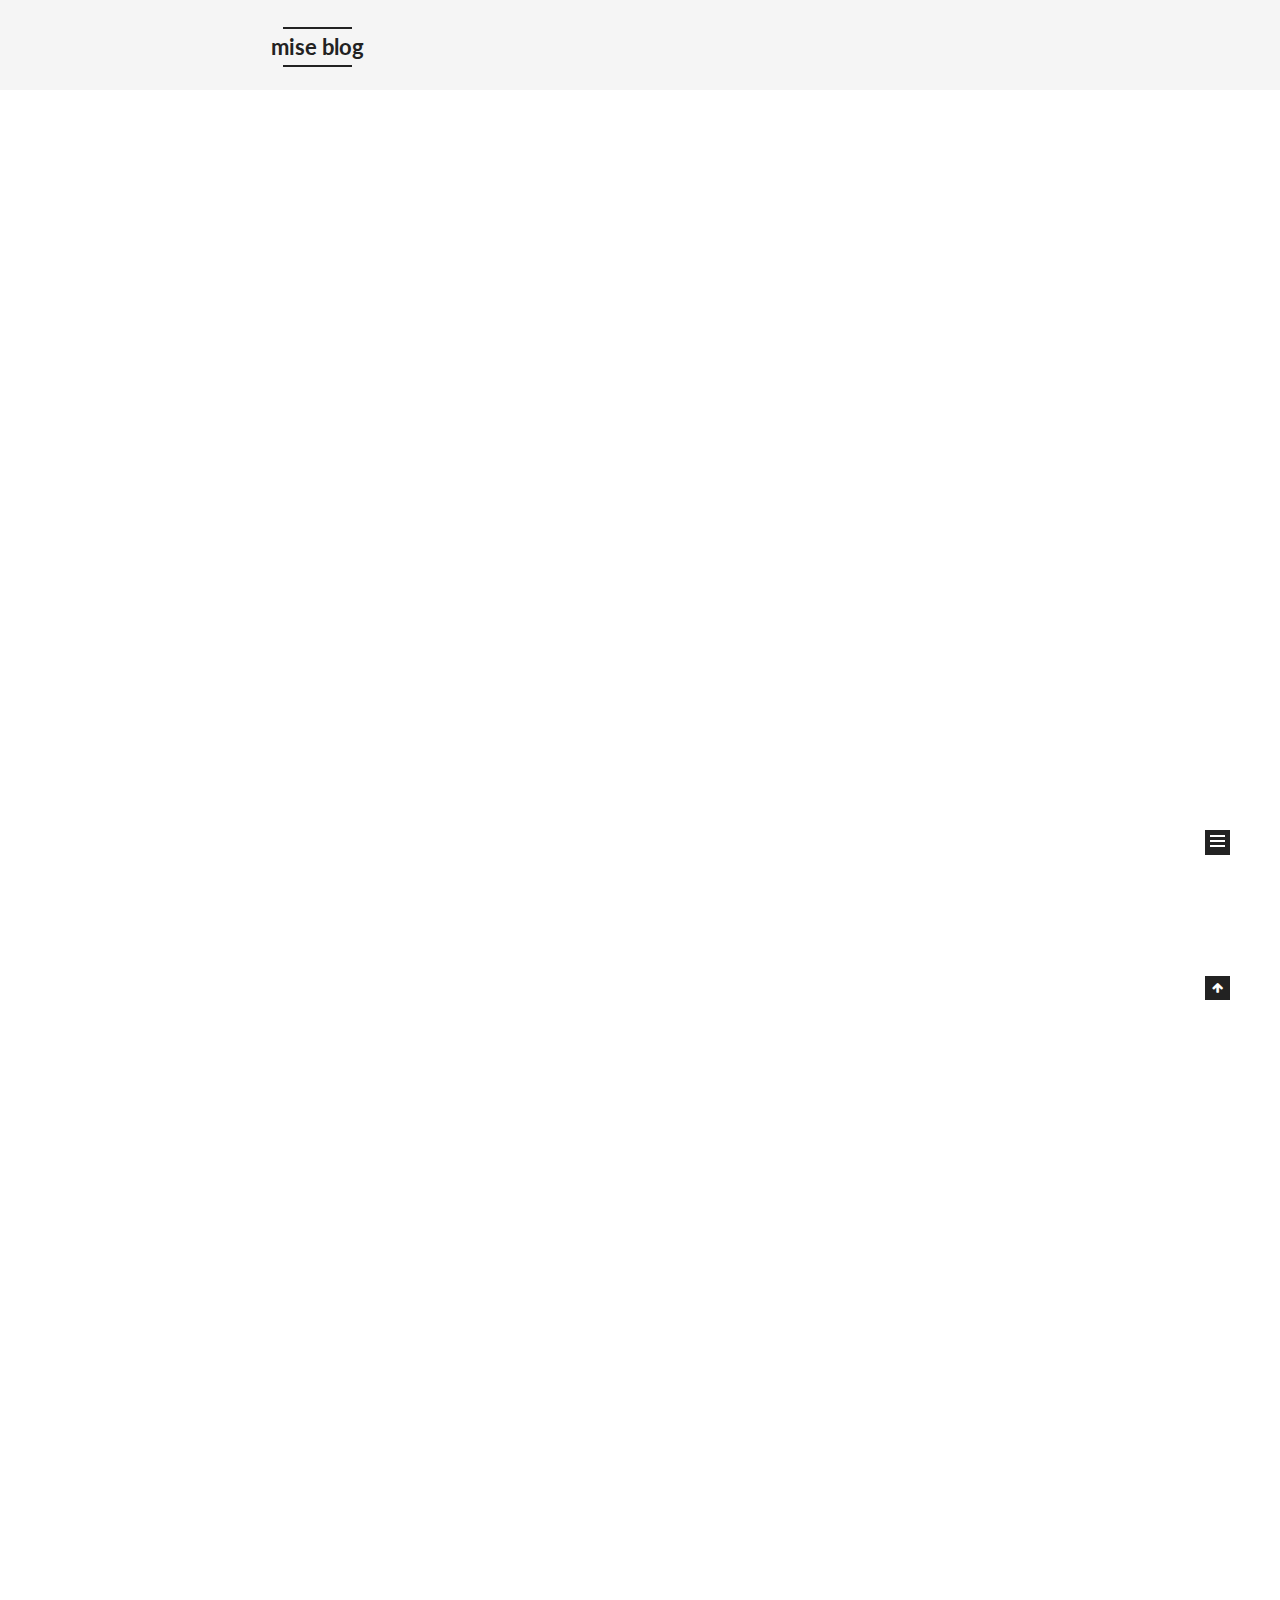
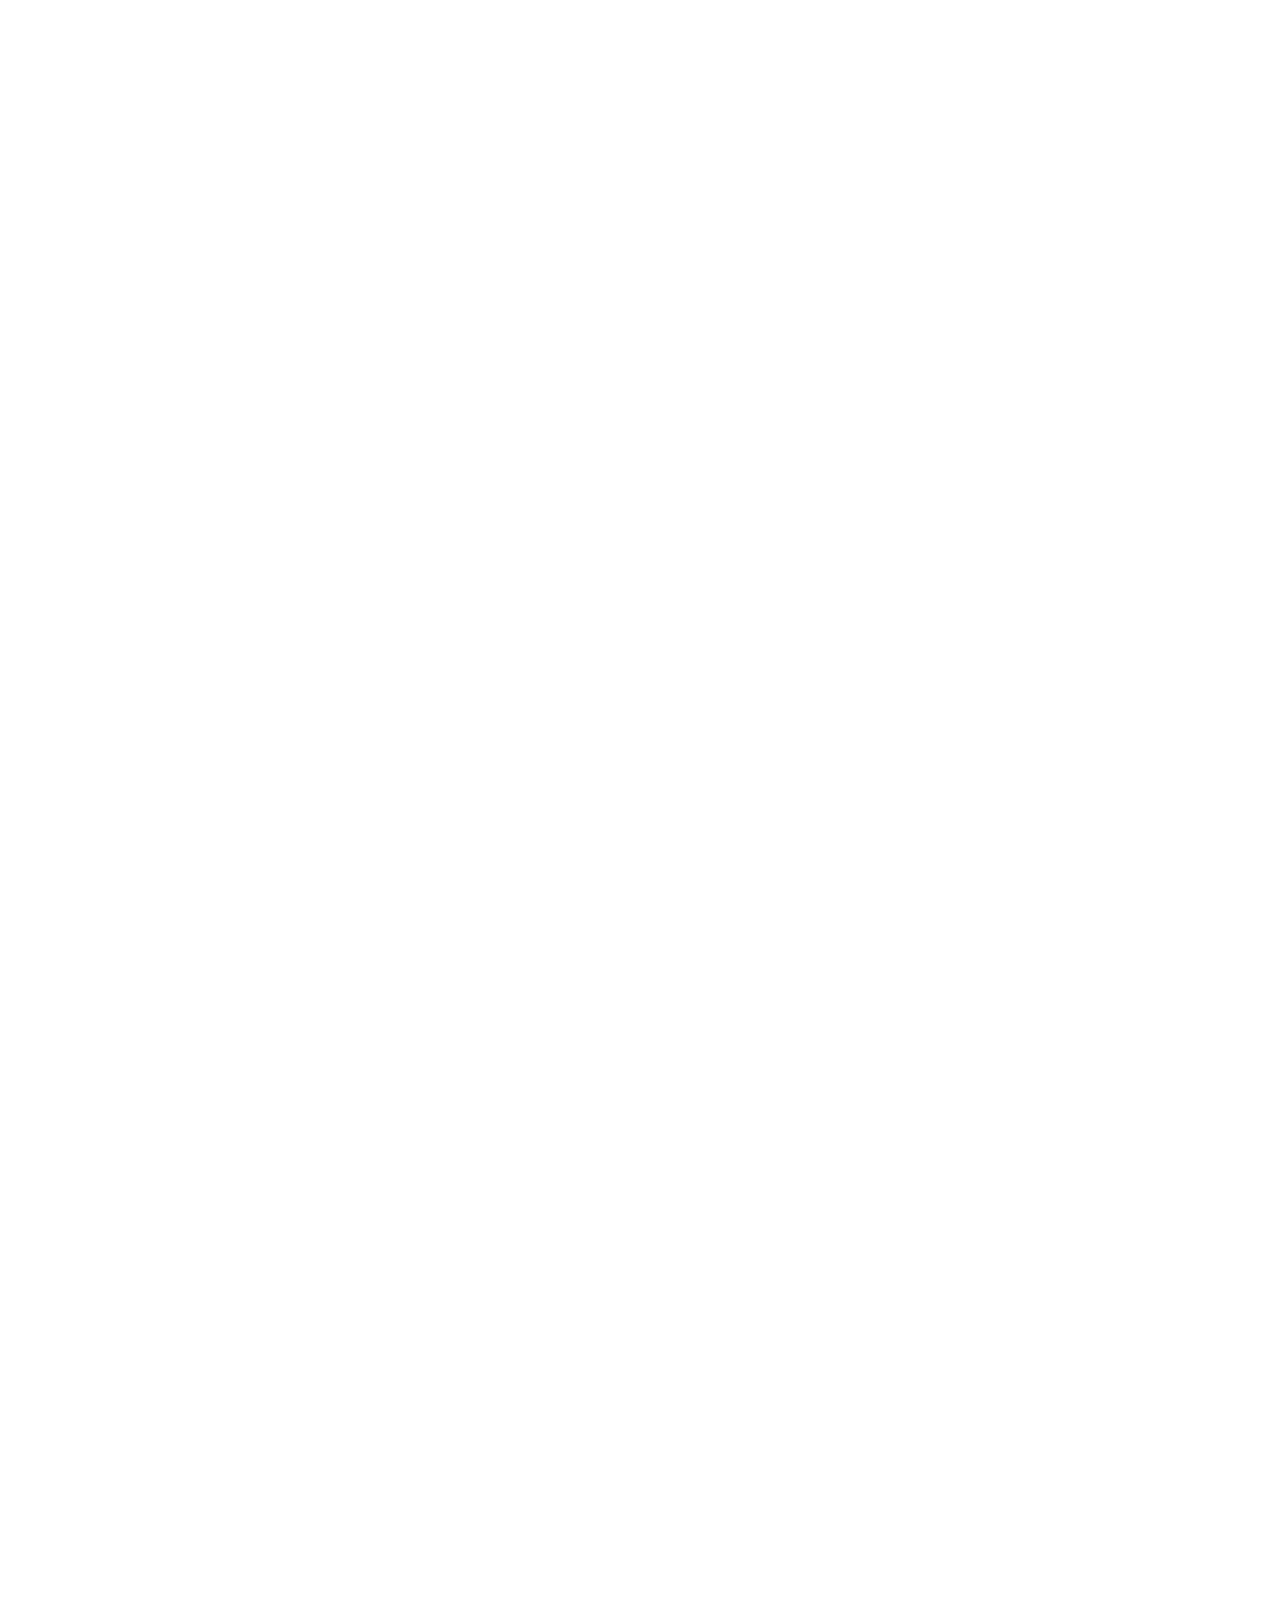
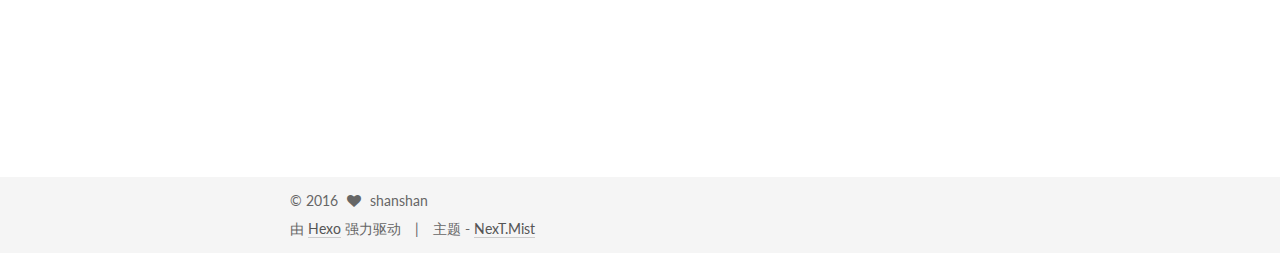
==== index.html @ d8e94e56 "Site updated: 2016-10-17 01:59:53" ====
<!doctype html>



  


<html class="theme-next mist use-motion">
<head>
  <meta charset="UTF-8"/>
<meta http-equiv="X-UA-Compatible" content="IE=edge,chrome=1" />
<meta name="viewport" content="width=device-width, initial-scale=1, maximum-scale=1"/>



<meta http-equiv="Cache-Control" content="no-transform" />
<meta http-equiv="Cache-Control" content="no-siteapp" />












  
  
  <link href="/vendors/fancybox/source/jquery.fancybox.css?v=2.1.5" rel="stylesheet" type="text/css" />




  
  
  
  

  
    
    
  

  

  

  

  

  
    
    
    <link href="//fonts.googleapis.com/css?family=Lato:300,300italic,400,400italic,700,700italic&subset=latin,latin-ext" rel="stylesheet" type="text/css">
  






<link href="/vendors/font-awesome/css/font-awesome.min.css?v=4.4.0" rel="stylesheet" type="text/css" />

<link href="/css/main.css?v=5.0.1" rel="stylesheet" type="text/css" />


  <meta name="keywords" content="Hexo, NexT" />








  <link rel="shortcut icon" type="image/x-icon" href="/favicon.ico?v=5.0.1" />






<meta property="og:type" content="website">
<meta property="og:title" content="mise blog">
<meta property="og:url" content="http://miseandyou.github.io/index.html">
<meta property="og:site_name" content="mise blog">
<meta name="twitter:card" content="summary">
<meta name="twitter:title" content="mise blog">



<script type="text/javascript" id="hexo.configuration">
  var NexT = window.NexT || {};
  var CONFIG = {
    scheme: 'Mist',
    sidebar: {"position":"left","display":"always"},
    fancybox: true,
    motion: true,
    duoshuo: {
      userId: 0,
      author: '博主'
    }
  };
</script>

  <title> mise blog </title>
</head>

<body itemscope itemtype="http://schema.org/WebPage" lang="zh-Hans">

  










  
  
    
  

  <div class="container one-collumn sidebar-position-left 
   page-home 
 ">
    <div class="headband"></div>

    <header id="header" class="header" itemscope itemtype="http://schema.org/WPHeader">
      <div class="header-inner"><div class="site-meta ">
  

  <div class="custom-logo-site-title">
    <a href="/"  class="brand" rel="start">
      <span class="logo-line-before"><i></i></span>
      <span class="site-title">mise blog</span>
      <span class="logo-line-after"><i></i></span>
    </a>
  </div>
  <p class="site-subtitle">taking notes and telling stories</p>
</div>

<div class="site-nav-toggle">
  <button>
    <span class="btn-bar"></span>
    <span class="btn-bar"></span>
    <span class="btn-bar"></span>
  </button>
</div>

<nav class="site-nav">
  

  
    <ul id="menu" class="menu">
      
        
        <li class="menu-item menu-item-home">
          <a href="/" rel="section">
            
              <i class="menu-item-icon fa fa-fw fa-home"></i> <br />
            
            首页
          </a>
        </li>
      
        
        <li class="menu-item menu-item-archives">
          <a href="/archives" rel="section">
            
              <i class="menu-item-icon fa fa-fw fa-archive"></i> <br />
            
            归档
          </a>
        </li>
      
        
        <li class="menu-item menu-item-tags">
          <a href="/tags" rel="section">
            
              <i class="menu-item-icon fa fa-fw fa-tags"></i> <br />
            
            标签
          </a>
        </li>
      

      
    </ul>
  

  
</nav>

 </div>
    </header>

    <main id="main" class="main">
      <div class="main-inner">
        <div class="content-wrap">
          <div id="content" class="content">
            
  <section id="posts" class="posts-expand">
    
      

  
  

  
  
  

  <article class="post post-type-normal " itemscope itemtype="http://schema.org/Article">

    
      <header class="post-header">

        
        
          <h1 class="post-title" itemprop="name headline">
            
            
              
                
                <a class="post-title-link" href="/2016/10/16/my-new-post-1/" itemprop="url">
                  my new post 1
                </a>
              
            
          </h1>
        

        <div class="post-meta">
          <span class="post-time">
            <span class="post-meta-item-icon">
              <i class="fa fa-calendar-o"></i>
            </span>
            <span class="post-meta-item-text">发表于</span>
            <time itemprop="dateCreated" datetime="2016-10-16T23:47:14+08:00" content="2016-10-16">
              2016-10-16
            </time>
          </span>

          

          
            
          

          

          
          

          
        </div>
      </header>
    


    <div class="post-body" itemprop="articleBody">

      
      

      
        
          
            <h1 id="偶尔发发疯"><a href="#偶尔发发疯" class="headerlink" title="偶尔发发疯"></a>偶尔发发疯</h1><h4 id="好久没打开博客了，都忘记怎么用hexo来写了博客了。第一篇并没有写成功，因为没有解析井号健，嗨呀，好气啊（其实现在我就想text一下）。喜欢敲击键盘的感觉，不管是手感还是声音，这个过程我会忘记我是一个废人，接触了一年的前端，然而还是什么都不懂，简直就是智障般的存在。"><a href="#好久没打开博客了，都忘记怎么用hexo来写了博客了。第一篇并没有写成功，因为没有解析井号健，嗨呀，好气啊（其实现在我就想text一下）。喜欢敲击键盘的感觉，不管是手感还是声音，这个过程我会忘记我是一个废人，接触了一年的前端，然而还是什么都不懂，简直就是智障般的存在。" class="headerlink" title="好久没打开博客了，都忘记怎么用hexo来写了博客了。第一篇并没有写成功，因为没有解析井号健，嗨呀，好气啊（其实现在我就想text一下）。喜欢敲击键盘的感觉，不管是手感还是声音，这个过程我会忘记我是一个废人，接触了一年的前端，然而还是什么都不懂，简直就是智障般的存在。"></a>好久没打开博客了，都忘记怎么用hexo来写了博客了。第一篇并没有写成功，因为没有解析井号健，嗨呀，好气啊（其实现在我就想text一下）。喜欢敲击键盘的感觉，不管是手感还是声音，这个过程我会忘记我是一个废人，接触了一年的前端，然而还是什么都不懂，简直就是智障般的存在。</h4><h4 id="有人说不喜欢没有特点的人，我当时还是难过了一下下，都大二了，要成绩没成绩，要技术没技术，要爱情没爱情，你要问我大一干了啥，我想我是吃屎去了，不过我-要很不要脸的说我过得很开心，话说我想说的是人家不喜欢你这种没特点的人，你难过毛钱啊，你还以为你真是完人啊，你以为你很漂亮啊，你特么就是一个智障，自恋加白痴，少用美颜相机拍照，亲，请好好看看你的样子，你有什么自恋的资本，所以请好好看清你现在的样子，想敲代码就好好敲，不要总是虚荣，没有用的。最重要的是不要自己每天一副死鱼样，还要假装自己很上进，你特么不累啊，明明自己差的要命，还整天给别人讲鸡汤，浪费别人也浪费自己的时间与精力。"><a href="#有人说不喜欢没有特点的人，我当时还是难过了一下下，都大二了，要成绩没成绩，要技术没技术，要爱情没爱情，你要问我大一干了啥，我想我是吃屎去了，不过我-要很不要脸的说我过得很开心，话说我想说的是人家不喜欢你这种没特点的人，你难过毛钱啊，你还以为你真是完人啊，你以为你很漂亮啊，你特么就是一个智障，自恋加白痴，少用美颜相机拍照，亲，请好好看看你的样子，你有什么自恋的资本，所以请好好看清你现在的样子，想敲代码就好好敲，不要总是虚荣，没有用的。最重要的是不要自己每天一副死鱼样，还要假装自己很上进，你特么不累啊，明明自己差的要命，还整天给别人讲鸡汤，浪费别人也浪费自己的时间与精力。" class="headerlink" title="有人说不喜欢没有特点的人，我当时还是难过了一下下，都大二了，要成绩没成绩，要技术没技术，要爱情没爱情，你要问我大一干了啥，我想我是吃屎去了，不过我 要很不要脸的说我过得很开心，话说我想说的是人家不喜欢你这种没特点的人，你难过毛钱啊，你还以为你真是完人啊，你以为你很漂亮啊，你特么就是一个智障，自恋加白痴，少用美颜相机拍照，亲，请好好看看你的样子，你有什么自恋的资本，所以请好好看清你现在的样子，想敲代码就好好敲，不要总是虚荣，没有用的。最重要的是不要自己每天一副死鱼样，还要假装自己很上进，你特么不累啊，明明自己差的要命，还整天给别人讲鸡汤，浪费别人也浪费自己的时间与精力。"></a>有人说不喜欢没有特点的人，我当时还是难过了一下下，都大二了，要成绩没成绩，要技术没技术，要爱情没爱情，你要问我大一干了啥，我想我是吃屎去了，不过我 要很不要脸的说我过得很开心，话说我想说的是人家不喜欢你这种没特点的人，你难过毛钱啊，你还以为你真是完人啊，你以为你很漂亮啊，你特么就是一个智障，自恋加白痴，少用美颜相机拍照，亲，请好好看看你的样子，你有什么自恋的资本，所以请好好看清你现在的样子，想敲代码就好好敲，不要总是虚荣，没有用的。最重要的是不要自己每天一副死鱼样，还要假装自己很上进，你特么不累啊，明明自己差的要命，还整天给别人讲鸡汤，浪费别人也浪费自己的时间与精力。</h4><h4 id="说了这么屁话，行动总该有吧。"><a href="#说了这么屁话，行动总该有吧。" class="headerlink" title="说了这么屁话，行动总该有吧。"></a>说了这么屁话，行动总该有吧。</h4><h6 id="1·注意力永远无法集中：做事前请规划计算一下，要是不想上课就别去，去了上课就回忆一下老师讲了啥，接下来要讲啥，听不懂就看看书，百度，结合题目看看，你发呆，走神是要吃屎啊，熬夜通宵并不影响你的上课质量，只要你想学。"><a href="#1·注意力永远无法集中：做事前请规划计算一下，要是不想上课就别去，去了上课就回忆一下老师讲了啥，接下来要讲啥，听不懂就看看书，百度，结合题目看看，你发呆，走神是要吃屎啊，熬夜通宵并不影响你的上课质量，只要你想学。" class="headerlink" title="1·注意力永远无法集中：做事前请规划计算一下，要是不想上课就别去，去了上课就回忆一下老师讲了啥，接下来要讲啥，听不懂就看看书，百度，结合题目看看，你发呆，走神是要吃屎啊，熬夜通宵并不影响你的上课质量，只要你想学。"></a>1·注意力永远无法集中：做事前请规划计算一下，要是不想上课就别去，去了上课就回忆一下老师讲了啥，接下来要讲啥，听不懂就看看书，百度，结合题目看看，你发呆，走神是要吃屎啊，熬夜通宵并不影响你的上课质量，只要你想学。</h6><h6 id="2·没有自己的立场：没有规划哪里来的立场，说白了是没有目标，小到一节课的目标，大到人生的目标，请早上醒来的时候就大致规划一下自己的时间，不要想着做太多事，不要高估自己的能力，做扎实就好。"><a href="#2·没有自己的立场：没有规划哪里来的立场，说白了是没有目标，小到一节课的目标，大到人生的目标，请早上醒来的时候就大致规划一下自己的时间，不要想着做太多事，不要高估自己的能力，做扎实就好。" class="headerlink" title="2·没有自己的立场：没有规划哪里来的立场，说白了是没有目标，小到一节课的目标，大到人生的目标，请早上醒来的时候就大致规划一下自己的时间，不要想着做太多事，不要高估自己的能力，做扎实就好。"></a>2·没有自己的立场：没有规划哪里来的立场，说白了是没有目标，小到一节课的目标，大到人生的目标，请早上醒来的时候就大致规划一下自己的时间，不要想着做太多事，不要高估自己的能力，做扎实就好。</h6><h6 id="·放下手机：放下手机，放下手机，放下手机。三遍了，不就是有喜欢的人嘛，有什么大不了，人家又不会找你，放下手机好好写代码吧。"><a href="#·放下手机：放下手机，放下手机，放下手机。三遍了，不就是有喜欢的人嘛，有什么大不了，人家又不会找你，放下手机好好写代码吧。" class="headerlink" title="·放下手机：放下手机，放下手机，放下手机。三遍了，不就是有喜欢的人嘛，有什么大不了，人家又不会找你，放下手机好好写代码吧。"></a>·放下手机：放下手机，放下手机，放下手机。三遍了，不就是有喜欢的人嘛，有什么大不了，人家又不会找你，放下手机好好写代码吧。</h6><h2 id="不熬夜什么的都是鬼话，上了床还是会玩手机到深夜，写代码吧。好累啊，感觉此刻又充满了正能量，明天上课应该还是会瞌睡，等一下写完作业应该还是会刷微博。。。。。。。。江山易改，本性难易。我特么就一智障啊。。。。。。。。。。。。。。。。。。。。。。。。。。。。。。。。。。。。。。。。。。。。。。。。。。。。。。。。。。。。。。。。。。。。。。。。。。。。。。。其实我就想text一下。"><a href="#不熬夜什么的都是鬼话，上了床还是会玩手机到深夜，写代码吧。好累啊，感觉此刻又充满了正能量，明天上课应该还是会瞌睡，等一下写完作业应该还是会刷微博。。。。。。。。江山易改，本性难易。我特么就一智障啊。。。。。。。。。。。。。。。。。。。。。。。。。。。。。。。。。。。。。。。。。。。。。。。。。。。。。。。。。。。。。。。。。。。。。。。。。。。。。。。其实我就想text一下。" class="headerlink" title="不熬夜什么的都是鬼话，上了床还是会玩手机到深夜，写代码吧。好累啊，感觉此刻又充满了正能量，明天上课应该还是会瞌睡，等一下写完作业应该还是会刷微博。。。。。。。。江山易改，本性难易。我特么就一智障啊。。。。。。。。。。。。。。。。。。。。。。。。。。。。。。。。。。。。。。。。。。。。。。。。。。。。。。。。。。。。。。。。。。。。。。。。。。。。。。。其实我就想text一下。"></a>不熬夜什么的都是鬼话，上了床还是会玩手机到深夜，写代码吧。好累啊，感觉此刻又充满了正能量，明天上课应该还是会瞌睡，等一下写完作业应该还是会刷微博。。。。。。。。江山易改，本性难易。我特么就一智障啊。。。。。。。。。。。。。。。。。。。。。。。。。。。。。。。。。。。。。。。。。。。。。。。。。。。。。。。。。。。。。。。。。。。。。。。。。。。。。。。其实我就想text一下。</h2>
          
        
      
    </div>

    <div>
      
    </div>

    <div>
      
    </div>

    <footer class="post-footer">
      

      

      
      
        <div class="post-eof"></div>
      
    </footer>
  </article>


    
      

  
  

  
  
  

  <article class="post post-type-normal " itemscope itemtype="http://schema.org/Article">

    
      <header class="post-header">

        
        
          <h1 class="post-title" itemprop="name headline">
            
            
              
                
                <a class="post-title-link" href="/2016/08/17/my-new-post/" itemprop="url">
                  markdown小教程
                </a>
              
            
          </h1>
        

        <div class="post-meta">
          <span class="post-time">
            <span class="post-meta-item-icon">
              <i class="fa fa-calendar-o"></i>
            </span>
            <span class="post-meta-item-text">发表于</span>
            <time itemprop="dateCreated" datetime="2016-08-17T11:36:23+08:00" content="2016-08-17">
              2016-08-17
            </time>
          </span>

          

          
            
          

          

          
          

          
        </div>
      </header>
    


    <div class="post-body" itemprop="articleBody">

      
      

      
        
          
            <h1 id="markdown简单教程"><a href="#markdown简单教程" class="headerlink" title="markdown简单教程"></a><strong>markdown简单教程</strong></h1><h1 id="一-简介："><a href="#一-简介：" class="headerlink" title="一.简介："></a>一.简介：</h1><h3 id="Markdown-是一种轻量级的「标记语言」，是为那些需要经常码字或者进行文字排版的、对码字手速和排版顺畅度有要求的人群设计的，他们希望用键盘把文字内容啪啪啪地打出来后就已经排版好了，最好从头到尾都不要使用鼠标。包括经常需要写文档的码农、博客写手、网站小编、出版业人士"><a href="#Markdown-是一种轻量级的「标记语言」，是为那些需要经常码字或者进行文字排版的、对码字手速和排版顺畅度有要求的人群设计的，他们希望用键盘把文字内容啪啪啪地打出来后就已经排版好了，最好从头到尾都不要使用鼠标。包括经常需要写文档的码农、博客写手、网站小编、出版业人士" class="headerlink" title="Markdown 是一种轻量级的「标记语言」，是为那些需要经常码字或者进行文字排版的、对码字手速和排版顺畅度有要求的人群设计的，他们希望用键盘把文字内容啪啪啪地打出来后就已经排版好了，最好从头到尾都不要使用鼠标。包括经常需要写文档的码农、博客写手、网站小编、出版业人士"></a>Markdown 是一种轻量级的「标记语言」，是为那些需要经常码字或者进行文字排版的、对码字手速和排版顺畅度有要求的人群设计的，他们希望用键盘把文字内容啪啪啪地打出来后就已经排版好了，最好从头到尾都不要使用鼠标。包括经常需要写文档的码农、博客写手、网站小编、出版业人士</h3><h4 id="好久没用markdown了，写个小教程做做笔记，也好让自己再熟悉熟悉练练手，新手上路，多多关照。"><a href="#好久没用markdown了，写个小教程做做笔记，也好让自己再熟悉熟悉练练手，新手上路，多多关照。" class="headerlink" title="好久没用markdown了，写个小教程做做笔记，也好让自己再熟悉熟悉练练手，新手上路，多多关照。"></a>好久没用markdown了，写个小教程做做笔记，也好让自己再熟悉熟悉练练手，新手上路，多多关照。</h4><h1 id="二-语法"><a href="#二-语法" class="headerlink" title="二.语法"></a>二.语法</h1><hr>
<h2 id="1-标题："><a href="#1-标题：" class="headerlink" title="1.标题："></a>1.标题：</h2><h1 id="这是一个一级标题"><a href="#这是一个一级标题" class="headerlink" title="这是一个一级标题"></a>这是一个一级标题</h1><h2 id="这是一个二级标题"><a href="#这是一个二级标题" class="headerlink" title="这是一个二级标题"></a>这是一个二级标题</h2><h3 id="这是一个三级标题"><a href="#这是一个三级标题" class="headerlink" title="这是一个三级标题"></a>这是一个三级标题</h3><h4 id="这是一个四级标题"><a href="#这是一个四级标题" class="headerlink" title="这是一个四级标题"></a>这是一个四级标题</h4><h5 id="这是一个五级标题"><a href="#这是一个五级标题" class="headerlink" title="这是一个五级标题"></a>这是一个五级标题</h5><h6 id="这是一个六级标题"><a href="#这是一个六级标题" class="headerlink" title="这是一个六级标题"></a>这是一个六级标题</h6><h3 id="区别只在于＃的个数"><a href="#区别只在于＃的个数" class="headerlink" title="区别只在于＃的个数"></a>区别只在于＃的个数</h3><hr>
<h2 id="2-图片"><a href="#2-图片" class="headerlink" title="2.图片"></a>2.图片</h2><h3 id="很明显地，要在纯文字应用中设计一个「自然」的语法来插入图片是有一定难度的。Markdown-使用一种和链接很相似的语法来标记图片，插入图片的地址需要图床，这里推荐-微博图床-的服务，生成URL地址即可："><a href="#很明显地，要在纯文字应用中设计一个「自然」的语法来插入图片是有一定难度的。Markdown-使用一种和链接很相似的语法来标记图片，插入图片的地址需要图床，这里推荐-微博图床-的服务，生成URL地址即可：" class="headerlink" title="很明显地，要在纯文字应用中设计一个「自然」的语法来插入图片是有一定难度的。Markdown 使用一种和链接很相似的语法来标记图片，插入图片的地址需要图床，这里推荐 微博图床 的服务，生成URL地址即可："></a>很明显地，要在纯文字应用中设计一个「自然」的语法来插入图片是有一定难度的。Markdown 使用一种和链接很相似的语法来标记图片，插入图片的地址需要图床，这里推荐 微博图床 的服务，生成URL地址即可：</h3><p><img src="http://ww1.sinaimg.cn/large/0060lm7Tgw1f271vahlfqj314r0hvmzk.jpg" alt=""></p>
<hr>
<p><img src="http://ww1.sinaimg.cn/large/0060lm7Tgw1f271rw0pi2j30ku0v9n2w.jpg" alt=""></p>
<p><img src="http://ww2.sinaimg.cn/large/0060lm7Tgw1f27272aziij313p0d940q.jpg" alt=""></p>
<h2 id="3-有序列表"><a href="#3-有序列表" class="headerlink" title="3.有序列表"></a>3.有序列表</h2><ol>
<li>苹果</li>
<li>香蕉</li>
<li>葡萄<h2 id="4-无序列表"><a href="#4-无序列表" class="headerlink" title="4.无序列表"></a>4.无序列表</h2></li>
</ol>
<ul>
<li>白色</li>
<li>红色</li>
<li>黑色<h2 id="插入链接"><a href="#插入链接" class="headerlink" title="插入链接"></a>插入链接</h2><h2 id="http-baidu-com"><a href="#http-baidu-com" class="headerlink" title="http://baidu.com"></a><a href="http://baidu.com" target="_blank" rel="external">http://baidu.com</a></h2></li>
</ul>
<h2 id="三-工具"><a href="#三-工具" class="headerlink" title="三.工具"></a>三.工具</h2><h3 id="在-Mac-OS-X-上，建议你用-Mou-这款免费且十分好用的-Markdown-编辑器，它支持实时预览，既左边是你编辑-Markdown-语言，右边会实时的生成预览效果。"><a href="#在-Mac-OS-X-上，建议你用-Mou-这款免费且十分好用的-Markdown-编辑器，它支持实时预览，既左边是你编辑-Markdown-语言，右边会实时的生成预览效果。" class="headerlink" title="在 Mac OS X 上，建议你用 Mou 这款免费且十分好用的 Markdown 编辑器，它支持实时预览，既左边是你编辑 Markdown 语言，右边会实时的生成预览效果。"></a>在 Mac OS X 上，建议你用 Mou 这款免费且十分好用的 Markdown 编辑器，它支持实时预览，既左边是你编辑 Markdown 语言，右边会实时的生成预览效果。</h3><h3 id="windows平台上可以使用-MarkdownPad-或-MarkPad。"><a href="#windows平台上可以使用-MarkdownPad-或-MarkPad。" class="headerlink" title="windows平台上可以使用 MarkdownPad 或 MarkPad。"></a>windows平台上可以使用 MarkdownPad 或 MarkPad。</h3>
          
        
      
    </div>

    <div>
      
    </div>

    <div>
      
    </div>

    <footer class="post-footer">
      

      

      
      
        <div class="post-eof"></div>
      
    </footer>
  </article>


    
  </section>

  


          </div>
          


          

        </div>
        
          
  
  <div class="sidebar-toggle">
    <div class="sidebar-toggle-line-wrap">
      <span class="sidebar-toggle-line sidebar-toggle-line-first"></span>
      <span class="sidebar-toggle-line sidebar-toggle-line-middle"></span>
      <span class="sidebar-toggle-line sidebar-toggle-line-last"></span>
    </div>
  </div>

  <aside id="sidebar" class="sidebar">
    <div class="sidebar-inner">

      

      

      <section class="site-overview sidebar-panel  sidebar-panel-active ">
        <div class="site-author motion-element" itemprop="author" itemscope itemtype="http://schema.org/Person">
          <img class="site-author-image" itemprop="image"
               src="http://ww1.sinaimg.cn/large/0060lm7Tgw1f6wjpzsyzpj30k00k0t9h.jpg"
               alt="shanshan" />
          <p class="site-author-name" itemprop="name">shanshan</p>
          <p class="site-description motion-element" itemprop="description"></p>
        </div>
        <nav class="site-state motion-element">
          <div class="site-state-item site-state-posts">
            <a href="/archives">
              <span class="site-state-item-count">2</span>
              <span class="site-state-item-name">日志</span>
            </a>
          </div>

          

          

        </nav>

        

        <div class="links-of-author motion-element">
          
        </div>

        
        

        
        

      </section>

      

    </div>
  </aside>


        
      </div>
    </main>

    <footer id="footer" class="footer">
      <div class="footer-inner">
        <div class="copyright" >
  
  &copy; 
  <span itemprop="copyrightYear">2016</span>
  <span class="with-love">
    <i class="fa fa-heart"></i>
  </span>
  <span class="author" itemprop="copyrightHolder">shanshan</span>
</div>

<div class="powered-by">
  由 <a class="theme-link" href="http://hexo.io">Hexo</a> 强力驱动
</div>

<div class="theme-info">
  主题 -
  <a class="theme-link" href="https://github.com/iissnan/hexo-theme-next">
    NexT.Mist
  </a>
</div>

        

        
      </div>
    </footer>

    <div class="back-to-top">
      <i class="fa fa-arrow-up"></i>
    </div>
  </div>

  

<script type="text/javascript">
  if (Object.prototype.toString.call(window.Promise) !== '[object Function]') {
    window.Promise = null;
  }
</script>









  



  
  <script type="text/javascript" src="/vendors/jquery/index.js?v=2.1.3"></script>

  
  <script type="text/javascript" src="/vendors/fastclick/lib/fastclick.min.js?v=1.0.6"></script>

  
  <script type="text/javascript" src="/vendors/jquery_lazyload/jquery.lazyload.js?v=1.9.7"></script>

  
  <script type="text/javascript" src="/vendors/velocity/velocity.min.js?v=1.2.1"></script>

  
  <script type="text/javascript" src="/vendors/velocity/velocity.ui.min.js?v=1.2.1"></script>

  
  <script type="text/javascript" src="/vendors/fancybox/source/jquery.fancybox.pack.js?v=2.1.5"></script>


  


  <script type="text/javascript" src="/js/src/utils.js?v=5.0.1"></script>

  <script type="text/javascript" src="/js/src/motion.js?v=5.0.1"></script>



  
  

  

  


  <script type="text/javascript" src="/js/src/bootstrap.js?v=5.0.1"></script>



  



  



  
  
  

  

  

</body>
</html>
---- css/main.css ----
/* normalize.css v3.0.2 | MIT License | git.io/normalize */
html {
  font-family: sans-serif; /* 1 */
  -ms-text-size-adjust: 100%; /* 2 */
  -webkit-text-size-adjust: 100%; /* 2 */
}
body {
  margin: 0;
}
article,
aside,
details,
figcaption,
figure,
footer,
header,
hgroup,
main,
menu,
nav,
section,
summary {
  display: block;
}
audio,
canvas,
progress,
video {
  display: inline-block; /* 1 */
  vertical-align: baseline; /* 2 */
}
audio:not([controls]) {
  display: none;
  height: 0;
}
[hidden],
template {
  display: none;
}
a {
  background-color: transparent;
}
a:active,
a:hover {
  outline: 0;
}
abbr[title] {
  border-bottom: 1px dotted;
}
b,
strong {
  font-weight: bold;
}
dfn {
  font-style: italic;
}
h1 {
  font-size: 2em;
  margin: 0.67em 0;
}
mark {
  background: #ff0;
  color: #000;
}
small {
  font-size: 80%;
}
sub,
sup {
  font-size: 75%;
  line-height: 0;
  position: relative;
  vertical-align: baseline;
}
sup {
  top: -0.5em;
}
sub {
  bottom: -0.25em;
}
img {
  border: 0;
}
svg:not(:root) {
  overflow: hidden;
}
figure {
  margin: 1em 40px;
}
hr {
  -moz-box-sizing: content-box;
  box-sizing: content-box;
  height: 0;
}
pre {
  overflow: auto;
}
code,
kbd,
pre,
samp {
  font-family: monospace, monospace;
  font-size: 1em;
}
button,
input,
optgroup,
select,
textarea {
  color: inherit; /* 1 */
  font: inherit; /* 2 */
  margin: 0; /* 3 */
}
button {
  overflow: visible;
}
button,
select {
  text-transform: none;
}
button,
html input[type="button"],
input[type="reset"],
input[type="submit"] {
  -webkit-appearance: button; /* 2 */
  cursor: pointer; /* 3 */
}
button[disabled],
html input[disabled] {
  cursor: default;
}
button::-moz-focus-inner,
input::-moz-focus-inner {
  border: 0;
  padding: 0;
}
input {
  line-height: normal;
}
input[type="checkbox"],
input[type="radio"] {
  box-sizing: border-box; /* 1 */
  padding: 0; /* 2 */
}
input[type="number"]::-webkit-inner-spin-button,
input[type="number"]::-webkit-outer-spin-button {
  height: auto;
}
input[type="search"] {
  -webkit-appearance: textfield; /* 1 */
  -moz-box-sizing: content-box;
  -webkit-box-sizing: content-box; /* 2 */
  box-sizing: content-box;
}
input[type="search"]::-webkit-search-cancel-button,
input[type="search"]::-webkit-search-decoration {
  -webkit-appearance: none;
}
fieldset {
  border: 1px solid #c0c0c0;
  margin: 0 2px;
  padding: 0.35em 0.625em 0.75em;
}
legend {
  border: 0; /* 1 */
  padding: 0; /* 2 */
}
textarea {
  overflow: auto;
}
optgroup {
  font-weight: bold;
}
table {
  border-collapse: collapse;
  border-spacing: 0;
}
td,
th {
  padding: 0;
}
::selection {
  background: #262a30;
  color: #fff;
}
body {
  position: relative;
  font-family: 'Lato', "PingFang SC", "Microsoft YaHei", sans-serif;
  font-size: 14px;
  line-height: 2;
  color: #555;
  background: #fff;
}
@media (max-width: 767px) {
  body {
    padding-right: 0 !important;
  }
}
@media (min-width: 768px) and (max-width: 991px) {
  body {
    padding-right: 0 !important;
  }
}
@media (min-width: 1600px) {
  body {
    font-size: 16px;
  }
}
h1,
h2,
h3,
h4,
h5,
h6 {
  margin: 0;
  padding: 0;
  font-weight: bold;
  line-height: 1.5;
  font-family: 'Lato', "PingFang SC", "Microsoft YaHei", sans-serif;
}
h2,
h3,
h4,
h5,
h6 {
  margin: 20px 0 15px;
}
h1 {
  font-size: 24px;
}
@media (max-width: 767px) {
  h1 {
    font-size: 20px;
  }
}
h2 {
  font-size: 22px;
}
@media (max-width: 767px) {
  h2 {
    font-size: 18px;
  }
}
h3 {
  font-size: 20px;
}
@media (max-width: 767px) {
  h3 {
    font-size: 16px;
  }
}
h4 {
  font-size: 18px;
}
@media (max-width: 767px) {
  h4 {
    font-size: 14px;
  }
}
h5 {
  font-size: 16px;
}
@media (max-width: 767px) {
  h5 {
    font-size: 12px;
  }
}
h6 {
  font-size: 14px;
}
@media (max-width: 767px) {
  h6 {
    font-size: 10px;
  }
}
p {
  margin: 0 0 25px 0;
}
a {
  color: #555;
  text-decoration: none;
  border-bottom: 1px solid #999;
  word-wrap: break-word;
}
a:hover {
  color: #222;
  border-bottom-color: #222;
}
ul {
  list-style: none;
}
blockquote {
  margin: 0;
  padding: 0;
}
img {
  display: block;
  margin: auto;
  max-width: 100%;
  height: auto;
}
hr {
  margin: 40px 0;
  height: 3px;
  border: none;
  background-color: #ddd;
  background-image: repeating-linear-gradient(-45deg, #fff, #fff 4px, transparent 4px, transparent 8px);
}
blockquote {
  padding: 0 15px;
  color: #666;
  border-left: 4px solid #ddd;
}
blockquote cite::before {
  content: "-";
  padding: 0 5px;
}
dt {
  font-weight: 700;
}
dd {
  margin: 0;
  padding: 0;
}
.text-left {
  text-align: left;
}
.text-center {
  text-align: center;
}
.text-right {
  text-align: right;
}
.text-justify {
  text-align: justify;
}
.text-nowrap {
  white-space: nowrap;
}
.text-lowercase {
  text-transform: lowercase;
}
.text-uppercase {
  text-transform: uppercase;
}
.text-capitalize {
  text-transform: capitalize;
}
.center-block {
  display: block;
  margin-left: auto;
  margin-right: auto;
}
.clearfix:before,
.clearfix:after {
  content: " ";
  display: table;
}
.clearfix:after {
  clear: both;
}
.pullquote {
  width: 45%;
}
.pullquote.left {
  float: left;
  margin-left: 5px;
  margin-right: 10px;
}
.pullquote.right {
  float: right;
  margin-left: 10px;
  margin-right: 5px;
}
.affix.affix.affix {
  position: fixed;
}
.translation {
  margin-top: -20px;
  font-size: 14px;
  color: #999;
}
.scrollbar-measure {
  width: 100px;
  height: 100px;
  overflow: scroll;
  position: absolute;
  top: -9999px;
}
.use-motion .motion-element {
  opacity: 0;
}
#local-search-input {
  padding: 3px;
  border: none;
  text-indent: 14px;
  border-radius: 0;
  width: 140px;
  outline: none;
  border-bottom: 1px solid #999;
  background: inherit;
  opacity: 0.5;
}
#local-search-input:focus {
  opacity: 1;
}
.search-icon {
  position: absolute;
  top: 9px;
}
table {
  margin: 20px 0;
  width: 100%;
  border-collapse: collapse;
  border-spacing: 0;
  border: 1px solid #ddd;
  font-size: 14px;
  table-layout: fixed;
  word-wrap: break-all;
}
table>tbody>tr:nth-of-type(odd) {
  background-color: #f9f9f9;
}
table>tbody>tr:hover {
  background-color: #f5f5f5;
}
caption,
th,
td {
  padding: 8px;
  text-align: left;
  vertical-align: middle;
  font-weight: normal;
}
th,
td {
  border-bottom: 3px solid #ddd;
  border-right: 1px solid #eee;
}
th {
  padding-bottom: 10px;
  font-weight: 700;
}
td {
  border-bottom-width: 1px;
}
html,
body {
  height: 100%;
}
.container {
  position: relative;
  min-height: 100%;
}
.header-inner {
  margin: 0 auto;
  padding: 100px 0 70px;
  width: 700px;
}
@media (min-width: 1600px) {
  .container .header-inner {
    width: 900px;
  }
}
.main {
  padding-bottom: 150px;
}
.main-inner {
  margin: 0 auto;
  width: 700px;
}
@media (min-width: 1600px) {
  .container .main-inner {
    width: 900px;
  }
}
.footer {
  position: absolute;
  left: 0;
  bottom: 0;
  width: 100%;
  min-height: 50px;
}
.footer-inner {
  box-sizing: border-box;
  margin: 20px auto;
  width: 700px;
}
@media (min-width: 1600px) {
  .container .footer-inner {
    width: 900px;
  }
}
pre,
.highlight {
  overflow: auto;
  margin: 20px 0;
  padding: 15px;
  font-size: 13px;
  color: #4d4d4c;
  background: #f7f7f7;
  line-height: 1.6;
}
pre,
code {
  font-family: consolas, Menlo, "PingFang SC", "Microsoft YaHei", monospace;
}
code {
  padding: 2px 4px;
  word-break: break-all;
  color: #555;
  background: #eee;
  border-radius: 4px;
  font-size: 13px;
}
pre code {
  padding: 0;
  color: #4d4d4c;
  background: none;
  text-shadow: none;
}
.highlight pre {
  border: none;
  margin: 0;
  padding: 1px;
}
.highlight table {
  margin: 0;
  width: auto;
  border: none;
}
.highlight td {
  border: none;
  padding: 0;
}
.highlight figcaption {
  font-size: 1em;
  color: #4d4d4c;
  line-height: 1em;
  margin-bottom: 1em;
}
.highlight figcaption:before,
.highlight figcaption:after {
  content: " ";
  display: table;
}
.highlight figcaption:after {
  clear: both;
}
.highlight figcaption a {
  float: right;
  color: #4d4d4c;
}
.highlight figcaption a:hover {
  border-bottom-color: #4d4d4c;
}
.highlight .gutter pre {
  color: #666;
  text-align: right;
  padding-right: 20px;
}
.highlight .line {
  height: 20px;
}
.gist table {
  width: auto;
}
.gist table td {
  border: none;
}
pre .comment {
  color: #8e908c;
}
pre .variable,
pre .attribute,
pre .tag,
pre .regexp,
pre .ruby .constant,
pre .xml .tag .title,
pre .xml .pi,
pre .xml .doctype,
pre .html .doctype,
pre .css .id,
pre .css .class,
pre .css .pseudo {
  color: #c82829;
}
pre .number,
pre .preprocessor,
pre .built_in,
pre .literal,
pre .params,
pre .constant,
pre .command {
  color: #f5871f;
}
pre .ruby .class .title,
pre .css .rules .attribute,
pre .string,
pre .value,
pre .inheritance,
pre .header,
pre .ruby .symbol,
pre .xml .cdata,
pre .special,
pre .number,
pre .formula {
  color: #718c00;
}
pre .title,
pre .css .hexcolor {
  color: #3e999f;
}
pre .function,
pre .python .decorator,
pre .python .title,
pre .ruby .function .title,
pre .ruby .title .keyword,
pre .perl .sub,
pre .javascript .title,
pre .coffeescript .title {
  color: #4271ae;
}
pre .keyword,
pre .javascript .function {
  color: #8959a8;
}
.full-image.full-image.full-image {
  border: none;
  max-width: 100%;
  width: auto;
  margin: 20px auto;
}
@media (min-width: 992px) {
  .full-image.full-image.full-image {
    max-width: none;
    width: 126%;
    margin: 0 -13%;
  }
}
.blockquote-center,
.page-home .post-type-quote blockquote,
.page-post-detail .post-type-quote blockquote {
  position: relative;
  margin: 40px 0;
  padding: 0;
  border-left: none;
  text-align: center;
}
.blockquote-center::before,
.page-home .post-type-quote blockquote::before,
.page-post-detail .post-type-quote blockquote::before,
.blockquote-center::after,
.page-home .post-type-quote blockquote::after,
.page-post-detail .post-type-quote blockquote::after {
  position: absolute;
  content: ' ';
  display: block;
  width: 100%;
  height: 24px;
  opacity: 0.2;
  background-repeat: no-repeat;
  background-position: 0 -6px;
  background-size: 22px 22px;
}
.blockquote-center::before,
.page-home .post-type-quote blockquote::before,
.page-post-detail .post-type-quote blockquote::before {
  top: -20px;
  background-image: url("../images/quote-l.svg");
  border-top: 1px solid #ccc;
}
.blockquote-center::after,
.page-home .post-type-quote blockquote::after,
.page-post-detail .post-type-quote blockquote::after {
  bottom: -20px;
  background-image: url("../images/quote-r.svg");
  border-bottom: 1px solid #ccc;
  background-position: 100% 8px;
}
.blockquote-center p,
.page-home .post-type-quote blockquote p,
.page-post-detail .post-type-quote blockquote p,
.blockquote-center div,
.page-home .post-type-quote blockquote div,
.page-post-detail .post-type-quote blockquote div {
  text-align: center;
}
.post .post-body .group-picture img {
  box-sizing: border-box;
  padding: 0 3px;
  border: none;
}
.post .group-picture-row {
  overflow: hidden;
  margin-top: 6px;
}
.post .group-picture-row:first-child {
  margin-top: 0;
}
.post .group-picture-column {
  float: left;
}
.page-post-detail .post-body .group-picture-column {
  float: none;
  margin-top: 10px;
  width: auto !important;
}
.page-post-detail .post-body .group-picture-column img {
  margin: 0 auto;
}
.page-archive .group-picture-container {
  overflow: hidden;
}
.page-archive .group-picture-row {
  float: left;
}
.page-archive .group-picture-row:first-child {
  margin-top: 6px;
}
.page-archive .group-picture-column {
  max-width: 150px;
  max-height: 150px;
}
.btn {
  display: inline-block;
  padding: 0 20px;
  font-size: 14px;
  color: #fff;
  background: #222;
  border: 2px solid #222;
  text-decoration: none;
  border-radius: 0;
  transition-property: background-color;
  transition-duration: 0.2s;
  transition-timing-function: ease-in-out;
  transition-delay: 0s;
}
.btn:hover,
.post-more-link .btn:hover {
  border-color: #222;
  color: #222;
  background: #fff;
}
.btn-bar {
  display: block;
  width: 22px;
  height: 2px;
  background: #555;
  border-radius: 1px;
}
.btn-bar+.btn-bar {
  margin-top: 4px;
}
.pagination {
  margin: 120px 0 40px;
  text-align: center;
  border-top: 1px solid #eee;
}
.page-number-basic,
.pagination .prev,
.pagination .next,
.pagination .page-number,
.pagination .space {
  display: inline-block;
  position: relative;
  top: -1px;
  margin: 0 10px;
  padding: 0 10px;
  line-height: 30px;
}
@media (max-width: 767px) {
  .page-number-basic,
  .pagination .prev,
  .pagination .next,
  .pagination .page-number,
  .pagination .space {
    margin: 0 5px;
  }
}
.pagination .prev,
.pagination .next,
.pagination .page-number {
  border-bottom: 0;
  border-top: 1px solid #eee;
  transition-property: border-color;
  transition-duration: 0.2s;
  transition-timing-function: ease-in-out;
  transition-delay: 0s;
}
.pagination .prev:hover,
.pagination .next:hover,
.pagination .page-number:hover {
  border-top-color: #222;
}
.pagination .space {
  padding: 0;
  margin: 0;
}
.pagination .prev {
  margin-left: 0;
}
.pagination .next {
  margin-right: 0;
}
.pagination .page-number.current {
  color: #fff;
  background: #ccc;
  border-top-color: #ccc;
}
@media (max-width: 767px) {
  .pagination {
    border-top: none;
  }
  .pagination .prev,
  .pagination .next,
  .pagination .page-number {
    margin-bottom: 10px;
    border-top: 0;
    border-bottom: 1px solid #eee;
  }
  .pagination .prev:hover,
  .pagination .next:hover,
  .pagination .page-number:hover {
    border-bottom-color: #222;
  }
}
.comments {
  margin: 60px 20px 0;
}
.tag-cloud {
  text-align: center;
}
.tag-cloud a {
  display: inline-block;
  margin: 10px;
}
.back-to-top {
  box-sizing: border-box;
  position: fixed;
  bottom: -100px;
  right: 50px;
  z-index: 1050;
  padding: 0 6px;
  width: 25px;
  background: #222;
  font-size: 12px;
  opacity: 1;
  color: #fff;
  cursor: pointer;
  text-align: center;
  -webkit-transform: translateZ(0);
  transition-property: bottom;
  transition-duration: 0.2s;
  transition-timing-function: ease-in-out;
  transition-delay: 0s;
}
@media (max-width: 767px) {
  .back-to-top {
    display: none;
  }
}
@media (min-width: 768px) and (max-width: 991px) {
  .back-to-top {
    display: none;
  }
}
.back-to-top.back-to-top-on {
  bottom: 19px;
}
.header {
  background: #fff;
}
.header-inner {
  position: relative;
}
.headband {
  height: 3px;
  background: #222;
}
.site-meta {
  margin: 0;
  text-align: left;
}
@media (max-width: 767px) {
  .site-meta {
    text-align: center;
  }
}
.brand {
  position: relative;
  display: inline-block;
  padding: 0 40px;
  color: #222;
  background: #222;
  border-bottom: none;
}
.brand:hover {
  color: #222;
}
.logo {
  display: inline-block;
  margin-right: 5px;
  line-height: 36px;
  vertical-align: top;
}
.site-title {
  display: inline-block;
  vertical-align: top;
  line-height: 36px;
  font-size: 20px;
  font-weight: normal;
  font-family: 'Lato', "PingFang SC", "Microsoft YaHei", sans-serif;
}
.site-subtitle {
  margin-top: 10px;
  font-size: 13px;
  color: #999;
}
.use-motion .brand {
  opacity: 0;
}
.use-motion .logo,
.use-motion .site-title,
.use-motion .site-subtitle {
  opacity: 0;
  position: relative;
  top: -10px;
}
.site-nav-toggle {
  display: none;
  position: absolute;
  top: 10px;
  left: 10px;
}
@media (max-width: 767px) {
  .site-nav-toggle {
    display: block;
  }
}
.site-nav-toggle button {
  margin-top: 2px;
  padding: 9px 10px;
  background: transparent;
  border: none;
}
@media (max-width: 767px) {
  .site-nav {
    display: none;
    margin: 0 -10px;
    padding: 0 10px;
    clear: both;
    border-top: 1px solid #ddd;
  }
}
@media (min-width: 768px) and (max-width: 991px) {
  .site-nav {
    display: block !important;
  }
}
@media (min-width: 992px) {
  .site-nav {
    display: block !important;
  }
}
.menu {
  margin-top: 20px;
  padding-left: 0;
  text-align: center;
}
.menu .menu-item {
  display: inline-block;
  margin: 0 10px;
}
@media screen and (max-width: 767px) {
  .menu .menu-item {
    margin-top: 10px;
  }
}
.menu .menu-item a {
  display: block;
  font-size: 13px;
  text-transform: capitalize;
  line-height: inherit;
  border-bottom: 1px solid transparent;
  transition-property: border-color;
  transition-duration: 0.2s;
  transition-timing-function: ease-in-out;
  transition-delay: 0s;
}
.menu .menu-item a:hover {
  border-bottom-color: #222;
}
.menu .menu-item .fa {
  margin-right: 5px;
}
.use-motion .menu-item {
  opacity: 0;
}
.post-body {
  font-family: 'Lato', "PingFang SC", "Microsoft YaHei", sans-serif;
}
@media (max-width: 767px) {
  .post-body {
    word-break: break-word;
  }
}
.post-body .fancybox img {
  display: block !important;
  margin: 0 auto;
  cursor: pointer;
  cursor: zoom-in;
  cursor: -webkit-zoom-in;
}
.post-body .image-caption,
.post-body .figure .caption {
  margin: 10px auto 15px;
  text-align: center;
  font-size: 14px;
  color: #999;
  font-weight: bold;
  line-height: 1;
}
.post-sticky-flag {
  display: inline-block;
  font-size: 16px;
  -ms-transform: rotate(30deg);
  -webkit-transform: rotate(30deg);
  -moz-transform: rotate(30deg);
  -ms-transform: rotate(30deg);
  -o-transform: rotate(30deg);
  transform: rotate(30deg);
}
.posts-expand {
  padding-top: 40px;
}
@media (max-width: 767px) {
  .posts-expand {
    margin: 0 20px;
  }
  .post-body pre,
  .post-body .highlight {
    padding: 10px;
  }
  .post-body pre .gutter pre,
  .post-body .highlight .gutter pre {
    padding-right: 10px;
  }
}
@media (min-width: 992px) {
  .posts-expand .post-body {
    text-align: justify;
  }
}
.posts-expand .post-body h2,
.posts-expand .post-body h3,
.posts-expand .post-body h4,
.posts-expand .post-body h5,
.posts-expand .post-body h6 {
  padding-top: 10px;
}
.posts-expand .post-body h2 .header-anchor,
.posts-expand .post-body h3 .header-anchor,
.posts-expand .post-body h4 .header-anchor,
.posts-expand .post-body h5 .header-anchor,
.posts-expand .post-body h6 .header-anchor {
  float: right;
  margin-left: 10px;
  color: #ccc;
  border-bottom-style: none;
  visibility: hidden;
}
.posts-expand .post-body h2 .header-anchor:hover,
.posts-expand .post-body h3 .header-anchor:hover,
.posts-expand .post-body h4 .header-anchor:hover,
.posts-expand .post-body h5 .header-anchor:hover,
.posts-expand .post-body h6 .header-anchor:hover {
  color: inherit;
}
.posts-expand .post-body h2:hover .header-anchor,
.posts-expand .post-body h3:hover .header-anchor,
.posts-expand .post-body h4:hover .header-anchor,
.posts-expand .post-body h5:hover .header-anchor,
.posts-expand .post-body h6:hover .header-anchor {
  visibility: visible;
}
.posts-expand .post-body ul li {
  list-style: circle;
}
.posts-expand .post-body img {
  box-sizing: border-box;
  margin: auto;
  padding: 3px;
  border: 1px solid #ddd;
}
.posts-expand .fancybox img {
  margin: 0 auto;
}
@media (max-width: 767px) {
  .posts-collapse {
    margin: 0 20px;
  }
  .posts-collapse .post-title,
  .posts-collapse .post-meta {
    display: block;
    width: auto;
    text-align: left;
  }
}
.posts-collapse {
  position: relative;
  z-index: 1010;
  margin-left: 0;
}
.posts-collapse::after {
  content: " ";
  position: absolute;
  top: 20px;
  left: 0;
  margin-left: -2px;
  width: 4px;
  height: 100%;
  background: #f5f5f5;
  z-index: -1;
}
@media (max-width: 767px) {
  .posts-collapse {
    margin: 0 20px;
  }
}
.posts-collapse .collection-title {
  position: relative;
  margin: 60px 0;
}
.posts-collapse .collection-title h2 {
  margin-left: 20px;
}
.posts-collapse .collection-title small {
  color: #bbb;
}
.posts-collapse .collection-title::before {
  content: " ";
  position: absolute;
  left: 0;
  top: 50%;
  margin-left: -4px;
  margin-top: -4px;
  width: 8px;
  height: 8px;
  background: #bbb;
  border-radius: 50%;
}
.posts-collapse .post {
  margin: 30px 0;
}
.posts-collapse .post-header {
  position: relative;
  transition-duration: 0.2s;
  transition-timing-function: ease-in-out;
  transition-delay: 0s;
  transition-property: border;
  border-bottom: 1px dashed #ccc;
}
.posts-collapse .post-header::before {
  content: " ";
  position: absolute;
  left: 0;
  top: 12px;
  width: 6px;
  height: 6px;
  margin-left: -4px;
  background: #bbb;
  border-radius: 50%;
  border: 1px solid #fff;
  transition-duration: 0.2s;
  transition-timing-function: ease-in-out;
  transition-delay: 0s;
  transition-property: background;
}
.posts-collapse .post-header:hover {
  border-bottom-color: #666;
}
.posts-collapse .post-header:hover::before {
  background: #222;
}
.posts-collapse .post-meta {
  position: absolute;
  font-size: 12px;
  left: 20px;
  top: 5px;
}
.posts-collapse .post-comments-count {
  display: none;
}
.posts-collapse .post-title {
  margin-left: 60px;
  font-size: 16px;
  font-weight: normal;
  line-height: inherit;
}
.posts-collapse .post-title::after {
  margin-left: 3px;
  opacity: 0.6;
}
.posts-collapse .post-title a {
  color: #666;
  border-bottom: none;
}
.page-home .post-type-quote .post-header,
.page-post-detail .post-type-quote .post-header,
.page-home .post-type-quote .post-tags,
.page-post-detail .post-type-quote .post-tags {
  display: none;
}
.posts-expand .post-title {
  font-size: 26px;
  text-align: center;
  word-break: break-word;
  font-weight: 400;
}
@media (max-width: 767px) {
  .posts-expand .post-title {
    font-size: 22px;
  }
}
.posts-expand .post-title-link {
  display: inline-block;
  position: relative;
  color: #555;
  border-bottom: none;
  line-height: 1.2;
  vertical-align: top;
}
.posts-expand .post-title-link::before {
  content: "";
  position: absolute;
  width: 100%;
  height: 2px;
  bottom: 0;
  left: 0;
  background-color: #000;
  visibility: hidden;
  -webkit-transform: scaleX(0);
  -moz-transform: scaleX(0);
  -ms-transform: scaleX(0);
  -o-transform: scaleX(0);
  transform: scaleX(0);
  transition-duration: 0.2s;
  transition-timing-function: ease-in-out;
  transition-delay: 0s;
}
.posts-expand .post-title-link:hover::before {
  visibility: visible;
  -webkit-transform: scaleX(1);
  -moz-transform: scaleX(1);
  -ms-transform: scaleX(1);
  -o-transform: scaleX(1);
  transform: scaleX(1);
}
.posts-expand .post-title-link .fa {
  font-size: 16px;
}
.posts-expand .post-meta {
  margin: 3px 0 60px 0;
  color: #999;
  font-family: 'Lato', "PingFang SC", "Microsoft YaHei", sans-serif;
  font-size: 12px;
  text-align: center;
}
.posts-expand .post-meta .post-category-list {
  display: inline-block;
  margin: 0;
  padding: 3px;
}
.posts-expand .post-meta .post-category-list-link {
  color: #999;
}
.post-meta-item-icon {
  display: none;
  margin-right: 3px;
}
@media (min-width: 768px) and (max-width: 991px) {
  .post-meta-item-icon {
    display: inline-block;
  }
}
@media (max-width: 767px) {
  .post-meta-item-icon {
    display: inline-block;
  }
}
@media (min-width: 768px) and (max-width: 991px) {
  .post-meta-item-text {
    display: none;
  }
}
@media (max-width: 767px) {
  .post-meta-item-text {
    display: none;
  }
}
@media (max-width: 767px) {
  .posts-expand .post-comments-count {
    display: none;
  }
}
.post-more-link {
  margin-top: 50px;
}
.post-more-link .btn {
  color: #555;
  font-size: 14px;
  background: transparent;
  border-radius: 0;
  line-height: 2;
}
.posts-expand .post-tags {
  margin-top: 40px;
  text-align: center;
}
.posts-expand .post-tags a {
  display: inline-block;
  margin-right: 10px;
  font-size: 13px;
}
.post-nav {
  overflow: hidden;
  margin-top: 60px;
  padding: 10px;
  white-space: nowrap;
  border-top: 1px solid #eee;
}
.post-nav-item {
  display: inline-block;
  width: 50%;
  white-space: normal;
}
.post-nav-item a {
  position: relative;
  display: inline-block;
  line-height: 25px;
  font-size: 14px;
  color: #555;
  border-bottom: none;
}
.post-nav-item a:hover {
  color: #222;
  border-bottom: none;
}
.post-nav-item a:active {
  top: 2px;
}
.post-nav-item a i {
  font-size: 12px;
}
.post-nav-prev {
  text-align: right;
}
.posts-expand .post-eof {
  display: block;
  margin: 80px auto 60px;
  width: 8%;
  height: 1px;
  background: #ccc;
  text-align: center;
}
.post:last-child .post-eof.post-eof.post-eof {
  display: none;
}
.post-gallery {
  display: table;
  table-layout: fixed;
  width: 100%;
  border-collapse: separate;
}
.post-gallery-row {
  display: table-row;
}
.post-gallery .post-gallery-img {
  display: table-cell;
  text-align: center;
  vertical-align: middle;
  border: none;
}
.post-gallery .post-gallery-img img {
  max-width: 100%;
  max-height: 100%;
  border: none;
}
.fancybox-close,
.fancybox-close:hover {
  border: none;
}
.sidebar {
  position: fixed;
  right: 0;
  top: 0;
  bottom: 0;
  width: 0;
  z-index: 1040;
  box-shadow: inset 0 2px 6px #000;
  background: #222;
  -webkit-transform: translateZ(0);
}
.sidebar a {
  color: #999;
  border-bottom-color: #555;
}
.sidebar a:hover {
  color: #eee;
}
@media (min-width: 768px) and (max-width: 991px) {
  .sidebar {
    display: none !important;
  }
}
@media (max-width: 767px) {
  .sidebar {
    display: none !important;
  }
}
.sidebar-inner {
  position: relative;
  padding: 20px 10px;
  color: #999;
  text-align: center;
}
.sidebar-toggle {
  position: fixed;
  right: 50px;
  bottom: 45px;
  width: 15px;
  height: 15px;
  padding: 5px;
  background: #222;
  line-height: 0;
  z-index: 1050;
  cursor: pointer;
  -webkit-transform: translateZ(0);
}
@media (min-width: 768px) and (max-width: 991px) {
  .sidebar-toggle {
    display: none;
  }
}
@media (max-width: 767px) {
  .sidebar-toggle {
    display: none;
  }
}
.sidebar-toggle-line {
  position: relative;
  display: inline-block;
  vertical-align: top;
  height: 2px;
  width: 100%;
  background: #fff;
  margin-top: 3px;
}
.sidebar-toggle-line:first-child {
  margin-top: 0;
}
.site-author-image {
  display: block;
  margin: 0 auto;
  padding: 2px;
  max-width: 96px;
  height: auto;
  border: 2px solid #333;
}
.site-author-name {
  margin: 5px 0 0;
  text-align: center;
  color: #f5f5f5;
  font-weight: normal;
}
.site-description {
  margin-top: 5px;
  text-align: center;
  font-size: 14px;
  color: #999;
}
.site-state {
  overflow: hidden;
  line-height: 1.4;
  white-space: nowrap;
  text-align: center;
}
.site-state-item {
  display: inline-block;
  padding: 0 15px;
  border-left: 1px solid #333;
}
.site-state-item:first-child {
  border-left: none;
}
.site-state-item a {
  border-bottom: none;
}
.site-state-item-count {
  display: block;
  text-align: center;
  color: inherit;
  font-weight: 600;
  font-size: 18px;
}
.site-state-item-name {
  font-size: 13px;
  color: inherit;
}
.feed-link {
  margin-top: 20px;
}
.feed-link a {
  display: inline-block;
  padding: 0 15px;
  color: #fc6423;
  border: 1px solid #fc6423;
  border-radius: 4px;
}
.feed-link a i {
  color: #fc6423;
  font-size: 14px;
}
.feed-link a:hover {
  color: #fff;
  background: #fc6423;
}
.feed-link a:hover i {
  color: #fff;
}
.links-of-author {
  margin-top: 20px;
}
.links-of-author a {
  display: inline-block;
  vertical-align: middle;
  margin-right: 10px;
  margin-bottom: 10px;
  border-bottom-color: #555;
  font-size: 13px;
}
.links-of-author a:before {
  display: inline-block;
  vertical-align: middle;
  margin-right: 3px;
  content: " ";
  width: 4px;
  height: 4px;
  border-radius: 50%;
  background: #d0f2d1;
}
.links-of-blogroll {
  font-size: 13px;
}
.links-of-blogroll-title {
  margin-top: 20px;
  font-size: 14px;
  font-weight: 600;
}
.links-of-blogroll-list {
  margin: 0;
  padding: 0;
}
.links-of-blogroll-item {
  padding: 2px 10px;
}
.sidebar-nav {
  margin: 0 0 20px;
  padding-left: 0;
}
.sidebar-nav li {
  display: inline-block;
  cursor: pointer;
  border-bottom: 1px solid transparent;
  font-size: 14px;
  color: #555;
}
.sidebar-nav li:hover {
  color: #f5f5f5;
}
.page-post-detail .sidebar-nav-toc {
  padding: 0 5px;
}
.page-post-detail .sidebar-nav-overview {
  margin-left: 10px;
}
.sidebar-nav .sidebar-nav-active {
  color: #87daff;
  border-bottom-color: #87daff;
}
.sidebar-nav .sidebar-nav-active:hover {
  color: #87daff;
}
.sidebar-panel {
  display: none;
}
.sidebar-panel-active {
  display: block;
}
.post-toc-empty {
  font-size: 14px;
  color: #666;
}
.post-toc-wrap {
  overflow: hidden;
}
.post-toc {
  overflow: auto;
}
.post-toc ol {
  margin: 0;
  padding: 0 2px 5px 10px;
  text-align: left;
  list-style: none;
  font-size: 14px;
}
.post-toc ol > ol {
  padding-left: 0;
}
.post-toc ol a {
  transition-duration: 0.2s;
  transition-timing-function: ease-in-out;
  transition-delay: 0s;
  transition-property: all;
  color: #999;
  border-bottom-color: #555;
}
.post-toc ol a:hover {
  color: #ccc;
  border-bottom-color: #ccc;
}
.post-toc .nav-item {
  overflow: hidden;
  text-overflow: ellipsis;
  white-space: nowrap;
  line-height: 1.8;
}
.post-toc .nav .nav-child {
  display: none;
}
.post-toc .nav .active > .nav-child {
  display: block;
}
.post-toc .nav .active-current > .nav-child {
  display: block;
}
.post-toc .nav .active-current > .nav-child > .nav-item {
  display: block;
}
.post-toc .nav .active > a {
  color: #87daff;
  border-bottom-color: #87daff;
}
.post-toc .nav .active-current > a {
  color: #87daff;
}
.post-toc .nav .active-current > a:hover {
  color: #87daff;
}
.footer {
  font-size: 14px;
  color: #999;
}
.footer img {
  border: none;
}
.footer-inner {
  text-align: center;
}
.with-love {
  display: inline-block;
  margin: 0 5px;
}
.powered-by,
.theme-info {
  display: inline-block;
}
.powered-by {
  margin-right: 10px;
}
.powered-by::after {
  content: "|";
  padding-left: 10px;
}
.cc-license {
  margin-top: 10px;
  text-align: center;
}
.cc-license .cc-opacity {
  opacity: 0.7;
  border-bottom: none;
}
.cc-license .cc-opacity:hover {
  opacity: 0.9;
}
.cc-license img {
  display: inline-block;
}
.theme-next #ds-thread #ds-reset {
  color: #555;
}
.theme-next #ds-thread #ds-reset .ds-replybox {
  margin-bottom: 30px;
}
.theme-next #ds-thread #ds-reset .ds-replybox .ds-avatar,
.theme-next #ds-reset .ds-avatar img {
  box-shadow: none;
}
.theme-next #ds-thread #ds-reset .ds-textarea-wrapper {
  border-color: #c7d4e1;
  background: none;
  border-top-right-radius: 3px;
  border-top-left-radius: 3px;
}
.theme-next #ds-thread #ds-reset .ds-textarea-wrapper textarea {
  height: 60px;
}
.theme-next #ds-reset .ds-rounded-top {
  border-radius: 0;
}
.theme-next #ds-thread #ds-reset .ds-post-toolbar {
  box-sizing: border-box;
  border: 1px solid #c7d4e1;
  background: #f6f8fa;
}
.theme-next #ds-thread #ds-reset .ds-post-options {
  height: 40px;
  border: none;
  background: none;
}
.theme-next #ds-thread #ds-reset .ds-toolbar-buttons {
  top: 11px;
}
.theme-next #ds-thread #ds-reset .ds-sync {
  top: 5px;
}
.theme-next #ds-thread #ds-reset .ds-post-button {
  top: 4px;
  right: 5px;
  width: 90px;
  height: 30px;
  border: 1px solid #c5ced7;
  border-radius: 3px;
  background-image: linear-gradient(#fbfbfc, #f5f7f9);
  color: #60676d;
}
.theme-next #ds-thread #ds-reset .ds-post-button:hover {
  background-position: 0 -30px;
  color: #60676d;
}
.theme-next #ds-thread #ds-reset .ds-comments-info {
  padding: 10px 0;
}
.theme-next #ds-thread #ds-reset .ds-sort {
  display: none;
}
.theme-next #ds-thread #ds-reset li.ds-tab a.ds-current {
  border: none;
  background: #f6f8fa;
  color: #60676d;
}
.theme-next #ds-thread #ds-reset li.ds-tab a.ds-current:hover {
  background-color: #e9f0f7;
  color: #60676d;
}
.theme-next #ds-thread #ds-reset li.ds-tab a {
  border-radius: 2px;
  padding: 5px;
}
.theme-next #ds-thread #ds-reset .ds-login-buttons p {
  color: #999;
  line-height: 36px;
}
.theme-next #ds-thread #ds-reset .ds-login-buttons .ds-service-list li {
  height: 28px;
}
.theme-next #ds-thread #ds-reset .ds-service-list a {
  background: none;
  padding: 5px;
  border: 1px solid;
  border-radius: 3px;
  text-align: center;
}
.theme-next #ds-thread #ds-reset .ds-service-list a:hover {
  color: #fff;
  background: #666;
}
.theme-next #ds-thread #ds-reset .ds-service-list .ds-weibo {
  color: #fc9b00;
  border-color: #fc9b00;
}
.theme-next #ds-thread #ds-reset .ds-service-list .ds-weibo:hover {
  background: #fc9b00;
}
.theme-next #ds-thread #ds-reset .ds-service-list .ds-qq {
  color: #60a3ec;
  border-color: #60a3ec;
}
.theme-next #ds-thread #ds-reset .ds-service-list .ds-qq:hover {
  background: #60a3ec;
}
.theme-next #ds-thread #ds-reset .ds-service-list .ds-renren {
  color: #2e7ac4;
  border-color: #2e7ac4;
}
.theme-next #ds-thread #ds-reset .ds-service-list .ds-renren:hover {
  background: #2e7ac4;
}
.theme-next #ds-thread #ds-reset .ds-service-list .ds-douban {
  color: #37994c;
  border-color: #37994c;
}
.theme-next #ds-thread #ds-reset .ds-service-list .ds-douban:hover {
  background: #37994c;
}
.theme-next #ds-thread #ds-reset .ds-service-list .ds-kaixin {
  color: #fef20d;
  border-color: #fef20d;
}
.theme-next #ds-thread #ds-reset .ds-service-list .ds-kaixin:hover {
  background: #fef20d;
}
.theme-next #ds-thread #ds-reset .ds-service-list .ds-netease {
  color: #f00;
  border-color: #f00;
}
.theme-next #ds-thread #ds-reset .ds-service-list .ds-netease:hover {
  background: #f00;
}
.theme-next #ds-thread #ds-reset .ds-service-list .ds-sohu {
  color: #ffcb05;
  border-color: #ffcb05;
}
.theme-next #ds-thread #ds-reset .ds-service-list .ds-sohu:hover {
  background: #ffcb05;
}
.theme-next #ds-thread #ds-reset .ds-service-list .ds-baidu {
  color: #2831e0;
  border-color: #2831e0;
}
.theme-next #ds-thread #ds-reset .ds-service-list .ds-baidu:hover {
  background: #2831e0;
}
.theme-next #ds-thread #ds-reset .ds-service-list .ds-google {
  color: #166bec;
  border-color: #166bec;
}
.theme-next #ds-thread #ds-reset .ds-service-list .ds-google:hover {
  background: #166bec;
}
.theme-next #ds-thread #ds-reset .ds-service-list .ds-weixin {
  color: #00ce0d;
  border-color: #00ce0d;
}
.theme-next #ds-thread #ds-reset .ds-service-list .ds-weixin:hover {
  background: #00ce0d;
}
.theme-next #ds-thread #ds-reset .ds-service-list .ds-more-services {
  border: none;
}
.theme-next #ds-thread #ds-reset .ds-service-list .ds-more-services:hover {
  background: none;
}
.theme-next #ds-reset .duoshuo-ua-admin {
  display: inline-block;
  color: #f00;
}
.theme-next #ds-reset .duoshuo-ua-platform,
.theme-next #ds-reset .duoshuo-ua-browser {
  color: #ccc;
}
.theme-next #ds-reset .duoshuo-ua-platform .fa,
.theme-next #ds-reset .duoshuo-ua-browser .fa {
  display: inline-block;
  margin-right: 3px;
}
.theme-next #ds-reset .duoshuo-ua-separator {
  display: inline-block;
  margin-left: 5px;
}
.theme-next .this_ua {
  background-color: #ccc !important;
  border-radius: 4px;
  padding: 0 5px !important;
  margin: 1px 1px !important;
  border: 1px solid #bbb !important;
  color: #fff;
  display: inline-block !important;
}
.theme-next .this_ua.admin {
  background-color: #d9534f !important;
  border-color: #d9534f !important;
}
.theme-next .this_ua.platform.iOS,
.theme-next .this_ua.platform.Mac,
.theme-next .this_ua.platform.Windows {
  background-color: #39b3d7 !important;
  border-color: #46b8da !important;
}
.theme-next .this_ua.platform.Linux {
  background-color: #3a3a3a !important;
  border-color: #1f1f1f !important;
}
.theme-next .this_ua.platform.Android {
  background-color: #00c47d !important;
  border-color: #01b171 !important;
}
.theme-next .this_ua.browser.Mobile,
.theme-next .this_ua.browser.Chrome {
  background-color: #5cb85c !important;
  border-color: #4cae4c !important;
}
.theme-next .this_ua.browser.Firefox {
  background-color: #f0ad4e !important;
  border-color: #eea236 !important;
}
.theme-next .this_ua.browser.Maxthon,
.theme-next .this_ua.browser.IE {
  background-color: #428bca !important;
  border-color: #357ebd !important;
}
.theme-next .this_ua.browser.baidu,
.theme-next .this_ua.browser.UCBrowser,
.theme-next .this_ua.browser.Opera {
  background-color: #d9534f !important;
  border-color: #d43f3a !important;
}
.theme-next .this_ua.browser.Android,
.theme-next .this_ua.browser.QQBrowser {
  background-color: #78ace9 !important;
  border-color: #4cae4c !important;
}
.post-spread {
  margin-top: 20px;
  text-align: center;
}
.jiathis_style {
  display: inline-block;
}
.jiathis_style a {
  border: none;
}
.post-spread {
  margin-top: 20px;
  text-align: center;
}
.bdshare-slide-button-box a {
  border: none;
}
.bdsharebuttonbox {
  display: inline-block;
}
.bdsharebuttonbox a {
  border: none;
}
ul.search-result-list {
  padding-left: 0px;
  margin: 0px 5px 0px 8px;
}
p.search-result {
  border-bottom: 1px dashed #ccc;
  padding: 5px 0;
}
a.search-result-title {
  font-weight: bold;
}
a.search-result {
  border-bottom: transparent;
  display: block;
  white-space: nowrap;
  overflow: hidden;
  text-overflow: ellipsis;
}
.search-keyword {
  border-bottom: 1px dashed #4088b8;
  font-weight: bold;
}
#local-search-result {
  height: 90%;
  overflow: auto;
}
.popup {
  display: none;
  position: fixed;
  top: 10%;
  left: 50%;
  width: 700px;
  height: 80%;
  margin-left: -350px;
  padding: 3px 0 0 10px;
  background: #fff;
  color: #333;
  z-index: 9999;
  border-radius: 5px;
}
@media (max-width: 767px) {
  .popup {
    padding: 3px;
    top: 0;
    left: 0;
    margin: 0;
    width: 100%;
    height: 100%;
    border-radius: 0px;
  }
}
.popoverlay {
  position: fixed;
  width: 100%;
  height: 100%;
  top: 0px;
  left: 0px;
  z-index: 2080;
  background-color: rgba(0,0,0,0.3);
}
#local-search-input {
  margin-bottom: 10px;
  width: 50%;
}
.popup-btn-close {
  position: absolute;
  top: 6px;
  right: 14px;
  color: #4ebd79;
  font-size: 14px;
  font-weight: bold;
  text-transform: uppercase;
  cursor: pointer;
}
#no-result {
  position: absolute;
  left: 44%;
  top: 42%;
  color: #ccc;
}
.site-uv,
.site-pv,
.page-pv {
  display: inline-block;
}
.site-uv .busuanzi-value,
.site-pv .busuanzi-value,
.page-pv .busuanzi-value {
  margin: 0 5px;
}
.site-uv {
  margin-right: 10px;
}
.site-uv::after {
  content: "|";
  padding-left: 10px;
}
.use-motion .post {
  opacity: 0;
}
.page-archive .archive-page-counter {
  position: relative;
  top: 3px;
  left: 20px;
}
@media (max-width: 767px) {
  .page-archive .archive-page-counter {
    top: 5px;
  }
}
.page-archive .posts-collapse .archive-move-on {
  position: absolute;
  top: 11px;
  left: 0;
  margin-left: -6px;
  width: 10px;
  height: 10px;
  opacity: 0.5;
  background: #555;
  border: 1px solid #fff;
  border-radius: 50%;
}
.category-all-page .category-all-title {
  text-align: center;
}
.category-all-page .category-all {
  margin-top: 20px;
}
.category-all-page .category-list {
  margin: 0;
  padding: 0;
  list-style: none;
}
.category-all-page .category-list-item {
  margin: 5px 10px;
}
.category-all-page .category-list-count {
  color: #bbb;
}
.category-all-page .category-list-count:before {
  display: inline;
  content: " (";
}
.category-all-page .category-list-count:after {
  display: inline;
  content: ") ";
}
.category-all-page .category-list-child {
  padding-left: 10px;
}
.page-post-detail .sidebar-toggle-line {
  background: #87daff;
}
.page-post-detail .comments {
  overflow: hidden;
}
h1,
h2,
h3,
h4,
h5,
h6 {
  margin: 20px 0 10px;
}
p {
  margin: 0 0 25px 0;
}
a {
  border-bottom-color: #ccc;
}
hr {
  margin: 20px 0;
  height: 2px;
}
.main-inner {
  margin-top: 80px;
}
.header {
  background: #f5f5f5;
}
.header-inner {
  padding: 25px 0 20px;
}
.header-inner:before,
.header-inner:after {
  content: " ";
  display: table;
}
.header-inner:after {
  clear: both;
}
@media (max-width: 767px) {
  .header-inner {
    width: auto;
    margin-bottom: 50px;
    padding: 10px;
  }
}
.site-meta {
  float: left;
  margin-left: -20px;
  line-height: normal;
}
@media (max-width: 767px) {
  .site-meta {
    margin-left: 10px;
  }
}
.site-meta .brand {
  padding: 2px 1px;
  background: none;
}
@media (max-width: 767px) {
  .site-meta .brand {
    display: block;
  }
}
.site-meta .logo {
  display: none;
}
.site-meta .site-title {
  font-size: 22px;
  font-weight: bolder;
}
@media (max-width: 767px) {
  .site-meta .site-title {
    line-height: 34px;
  }
}
.logo-line-before,
.logo-line-after {
  display: block;
  overflow: hidden;
  margin: 0 auto;
  width: 75%;
}
@media (max-width: 767px) {
  .logo-line-before,
  .logo-line-after {
    display: none;
  }
}
.logo-line-before i,
.logo-line-after i {
  position: relative;
  display: block;
  height: 2px;
  background: #222;
}
@media (max-width: 767px) {
  .logo-line-before i,
  .logo-line-after i {
    height: 3px;
  }
}
.use-motion .logo-line-before i {
  left: -100%;
}
.use-motion .logo-line-after i {
  right: -100%;
}
.site-subtitle {
  display: none;
}
.site-nav-toggle {
  position: static;
  float: right;
}
.menu {
  float: right;
  margin: 8px 0 0 0;
}
@media (max-width: 767px) {
  .menu {
    margin: 20px 0 0 0;
    padding: 0;
  }
}
.menu br {
  display: none;
}
.menu .menu-item {
  margin: 0;
}
@media (max-width: 767px) {
  .menu .menu-item {
    display: block;
  }
}
.menu .menu-item a {
  padding: 0 10px;
  background: none;
  border: none;
  border-radius: 2px;
  transition-property: background;
}
@media (max-width: 767px) {
  .menu .menu-item a {
    text-align: left;
  }
}
.menu .menu-item a:hover {
  background: #e1e1e1;
}
.menu a::before {
  display: none;
}
@media (max-width: 767px) {
  .menu a::before {
    display: block;
  }
}
@media (max-width: 767px) {
  .menu {
    float: none;
  }
}
.site-search form {
  display: none;
}
.posts-expand {
  padding-top: 0;
}
.posts-expand .post-title,
.posts-expand .post-meta {
  text-align: left;
}
@media (max-width: 767px) {
  .posts-expand .post-title,
  .posts-expand .post-meta {
    text-align: center;
  }
}
.posts-expand .post-eof {
  display: none;
}
.posts-expand .post {
  margin-top: 120px;
}
.posts-expand .post:first-child {
  margin-top: 0;
}
.posts-expand .post-meta {
  margin-top: 5px;
  margin-bottom: 20px;
}
.posts-expand .post-title {
  position: relative;
  font-size: 26px;
  font-weight: 400;
}
@media (max-width: 767px) {
  .posts-expand .post-title {
    font-size: 20px;
  }
}
@media (min-width: 1600px) {
  .posts-expand .post-title {
    font-size: 26px;
  }
}
.posts-expand .post-title:hover:before {
  background: #222;
}
.posts-expand .post-body img {
  margin: 0;
}
.posts-expand .post-tags {
  text-align: left;
}
.posts-expand .post-tags a {
  padding: 1px 5px;
  background: #f5f5f5;
  border-bottom: none;
}
.posts-expand .post-tags a:hover {
  background: #ccc;
}
.posts-expand .post-nav {
  margin-top: 40px;
}
.post-more-link {
  margin-top: 20px;
  text-align: left;
}
.post-more-link a {
  padding: 0;
  font-size: 14px;
  color: #666;
  background: none;
  border: none;
  border-bottom: 2px solid #666;
  transition-property: border;
}
@media (max-width: 767px) {
  .post-more-link a {
    font-size: 12px;
  }
}
@media (min-width: 1600px) {
  .post-more-link a {
    font-size: 16px;
  }
}
.post-more-link a:hover {
  border-bottom-color: #222;
}
.links-of-blogroll-inline .links-of-blogroll-item {
  display: inline-block;
}
.btn {
  padding: 0 10px;
  border-width: 2px;
  border-radius: 0;
}
.headband {
  display: none;
}
.site-search {
  position: relative;
  float: right;
  margin-top: 5px;
  padding-top: 3px;
}
@media (max-width: 767px) {
  .site-search {
    float: none;
    padding: 0 10px;
  }
}
@media (max-width: 767px) {
  .container .main-inner {
    width: auto;
  }
}
.page-post-detail .post-title,
.page-post-detail .post-meta {
  text-align: center;
}
.page-post-detail .post-title:before {
  display: none;
}
.page-post-detail .post-meta {
  margin-bottom: 60px;
}
.pagination {
  margin: 120px 0 0;
  text-align: left;
}
@media (max-width: 767px) {
  .pagination {
    margin: 80px 10px 0;
    text-align: center;
  }
}
.footer {
  margin-top: 80px;
  padding: 10px 0;
  background: #f5f5f5;
  color: #666;
}
.footer-inner {
  margin: 0 auto;
  text-align: left;
}
@media (max-width: 767px) {
  .footer-inner {
    width: auto;
    text-align: center;
  }
}
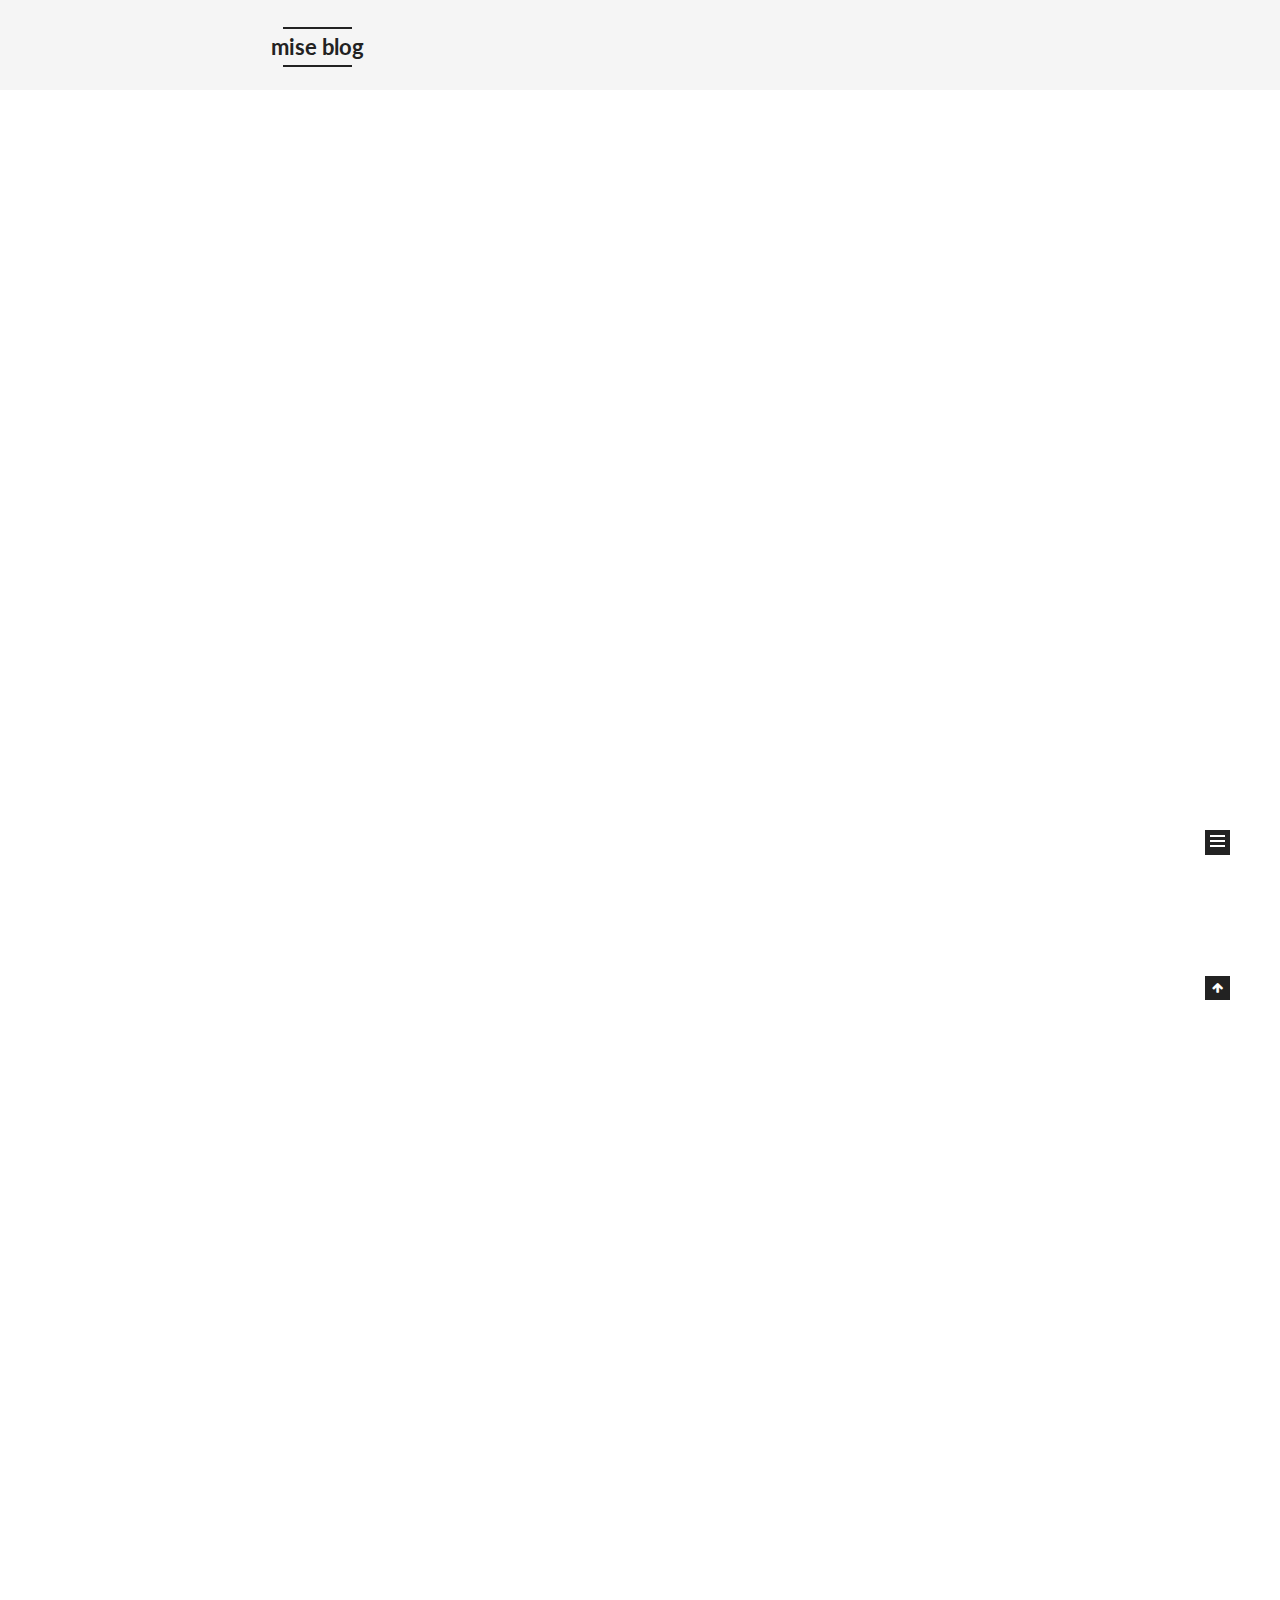
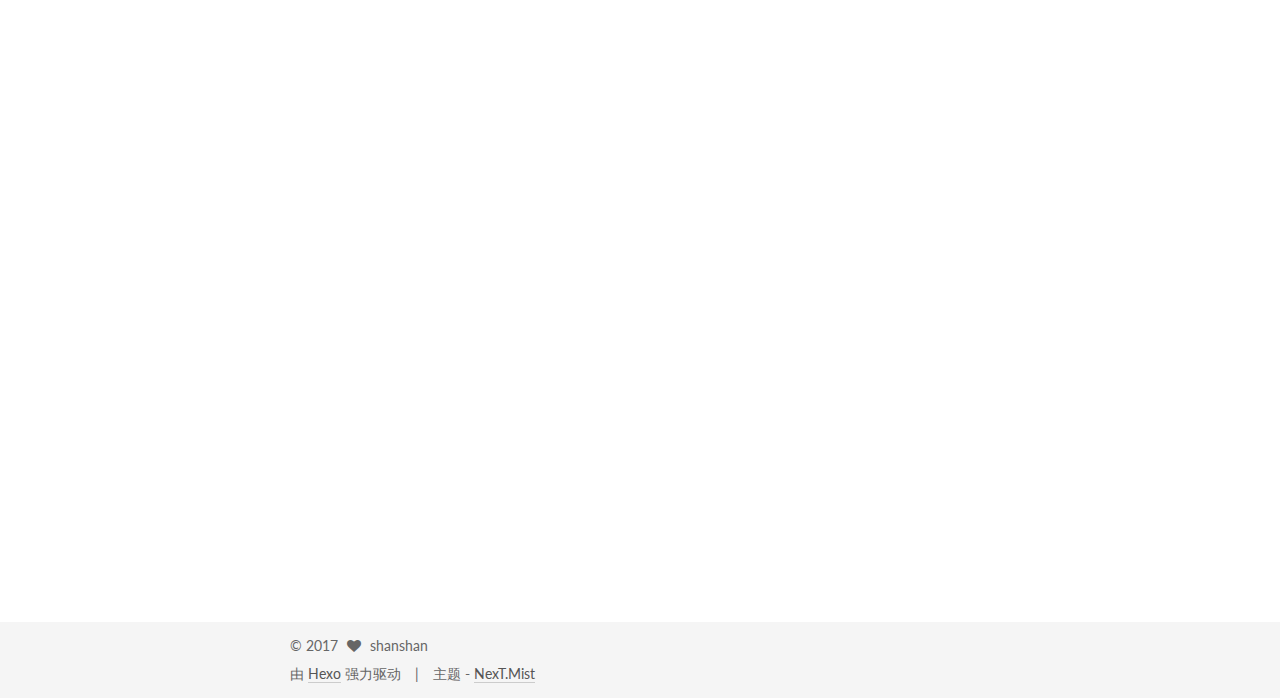
==== commit 7ffab36a: "Site updated: 2017-07-28 14:53:41" ====
--- a/index.html
+++ b/index.html
@@ -208,99 +208,6 @@
           <div id="content" class="content">
             
   <section id="posts" class="posts-expand">
-    
-      
-
-  
-  
-
-  
-  
-  
-
-  <article class="post post-type-normal " itemscope itemtype="http://schema.org/Article">
-
-    
-      <header class="post-header">
-
-        
-        
-          <h1 class="post-title" itemprop="name headline">
-            
-            
-              
-                
-                <a class="post-title-link" href="/2016/10/16/my-new-post-1/" itemprop="url">
-                  my new post 1
-                </a>
-              
-            
-          </h1>
-        
-
-        <div class="post-meta">
-          <span class="post-time">
-            <span class="post-meta-item-icon">
-              <i class="fa fa-calendar-o"></i>
-            </span>
-            <span class="post-meta-item-text">发表于</span>
-            <time itemprop="dateCreated" datetime="2016-10-16T23:47:14+08:00" content="2016-10-16">
-              2016-10-16
-            </time>
-          </span>
-
-          
-
-          
-            
-          
-
-          
-
-          
-          
-
-          
-        </div>
-      </header>
-    
-
-
-    <div class="post-body" itemprop="articleBody">
-
-      
-      
-
-      
-        
-          
-            <h1 id="偶尔发发疯"><a href="#偶尔发发疯" class="headerlink" title="偶尔发发疯"></a>偶尔发发疯</h1><h4 id="好久没打开博客了，都忘记怎么用hexo来写了博客了。第一篇并没有写成功，因为没有解析井号健，嗨呀，好气啊（其实现在我就想text一下）。喜欢敲击键盘的感觉，不管是手感还是声音，这个过程我会忘记我是一个废人，接触了一年的前端，然而还是什么都不懂，简直就是智障般的存在。"><a href="#好久没打开博客了，都忘记怎么用hexo来写了博客了。第一篇并没有写成功，因为没有解析井号健，嗨呀，好气啊（其实现在我就想text一下）。喜欢敲击键盘的感觉，不管是手感还是声音，这个过程我会忘记我是一个废人，接触了一年的前端，然而还是什么都不懂，简直就是智障般的存在。" class="headerlink" title="好久没打开博客了，都忘记怎么用hexo来写了博客了。第一篇并没有写成功，因为没有解析井号健，嗨呀，好气啊（其实现在我就想text一下）。喜欢敲击键盘的感觉，不管是手感还是声音，这个过程我会忘记我是一个废人，接触了一年的前端，然而还是什么都不懂，简直就是智障般的存在。"></a>好久没打开博客了，都忘记怎么用hexo来写了博客了。第一篇并没有写成功，因为没有解析井号健，嗨呀，好气啊（其实现在我就想text一下）。喜欢敲击键盘的感觉，不管是手感还是声音，这个过程我会忘记我是一个废人，接触了一年的前端，然而还是什么都不懂，简直就是智障般的存在。</h4><h4 id="有人说不喜欢没有特点的人，我当时还是难过了一下下，都大二了，要成绩没成绩，要技术没技术，要爱情没爱情，你要问我大一干了啥，我想我是吃屎去了，不过我-要很不要脸的说我过得很开心，话说我想说的是人家不喜欢你这种没特点的人，你难过毛钱啊，你还以为你真是完人啊，你以为你很漂亮啊，你特么就是一个智障，自恋加白痴，少用美颜相机拍照，亲，请好好看看你的样子，你有什么自恋的资本，所以请好好看清你现在的样子，想敲代码就好好敲，不要总是虚荣，没有用的。最重要的是不要自己每天一副死鱼样，还要假装自己很上进，你特么不累啊，明明自己差的要命，还整天给别人讲鸡汤，浪费别人也浪费自己的时间与精力。"><a href="#有人说不喜欢没有特点的人，我当时还是难过了一下下，都大二了，要成绩没成绩，要技术没技术，要爱情没爱情，你要问我大一干了啥，我想我是吃屎去了，不过我-要很不要脸的说我过得很开心，话说我想说的是人家不喜欢你这种没特点的人，你难过毛钱啊，你还以为你真是完人啊，你以为你很漂亮啊，你特么就是一个智障，自恋加白痴，少用美颜相机拍照，亲，请好好看看你的样子，你有什么自恋的资本，所以请好好看清你现在的样子，想敲代码就好好敲，不要总是虚荣，没有用的。最重要的是不要自己每天一副死鱼样，还要假装自己很上进，你特么不累啊，明明自己差的要命，还整天给别人讲鸡汤，浪费别人也浪费自己的时间与精力。" class="headerlink" title="有人说不喜欢没有特点的人，我当时还是难过了一下下，都大二了，要成绩没成绩，要技术没技术，要爱情没爱情，你要问我大一干了啥，我想我是吃屎去了，不过我 要很不要脸的说我过得很开心，话说我想说的是人家不喜欢你这种没特点的人，你难过毛钱啊，你还以为你真是完人啊，你以为你很漂亮啊，你特么就是一个智障，自恋加白痴，少用美颜相机拍照，亲，请好好看看你的样子，你有什么自恋的资本，所以请好好看清你现在的样子，想敲代码就好好敲，不要总是虚荣，没有用的。最重要的是不要自己每天一副死鱼样，还要假装自己很上进，你特么不累啊，明明自己差的要命，还整天给别人讲鸡汤，浪费别人也浪费自己的时间与精力。"></a>有人说不喜欢没有特点的人，我当时还是难过了一下下，都大二了，要成绩没成绩，要技术没技术，要爱情没爱情，你要问我大一干了啥，我想我是吃屎去了，不过我 要很不要脸的说我过得很开心，话说我想说的是人家不喜欢你这种没特点的人，你难过毛钱啊，你还以为你真是完人啊，你以为你很漂亮啊，你特么就是一个智障，自恋加白痴，少用美颜相机拍照，亲，请好好看看你的样子，你有什么自恋的资本，所以请好好看清你现在的样子，想敲代码就好好敲，不要总是虚荣，没有用的。最重要的是不要自己每天一副死鱼样，还要假装自己很上进，你特么不累啊，明明自己差的要命，还整天给别人讲鸡汤，浪费别人也浪费自己的时间与精力。</h4><h4 id="说了这么屁话，行动总该有吧。"><a href="#说了这么屁话，行动总该有吧。" class="headerlink" title="说了这么屁话，行动总该有吧。"></a>说了这么屁话，行动总该有吧。</h4><h6 id="1·注意力永远无法集中：做事前请规划计算一下，要是不想上课就别去，去了上课就回忆一下老师讲了啥，接下来要讲啥，听不懂就看看书，百度，结合题目看看，你发呆，走神是要吃屎啊，熬夜通宵并不影响你的上课质量，只要你想学。"><a href="#1·注意力永远无法集中：做事前请规划计算一下，要是不想上课就别去，去了上课就回忆一下老师讲了啥，接下来要讲啥，听不懂就看看书，百度，结合题目看看，你发呆，走神是要吃屎啊，熬夜通宵并不影响你的上课质量，只要你想学。" class="headerlink" title="1·注意力永远无法集中：做事前请规划计算一下，要是不想上课就别去，去了上课就回忆一下老师讲了啥，接下来要讲啥，听不懂就看看书，百度，结合题目看看，你发呆，走神是要吃屎啊，熬夜通宵并不影响你的上课质量，只要你想学。"></a>1·注意力永远无法集中：做事前请规划计算一下，要是不想上课就别去，去了上课就回忆一下老师讲了啥，接下来要讲啥，听不懂就看看书，百度，结合题目看看，你发呆，走神是要吃屎啊，熬夜通宵并不影响你的上课质量，只要你想学。</h6><h6 id="2·没有自己的立场：没有规划哪里来的立场，说白了是没有目标，小到一节课的目标，大到人生的目标，请早上醒来的时候就大致规划一下自己的时间，不要想着做太多事，不要高估自己的能力，做扎实就好。"><a href="#2·没有自己的立场：没有规划哪里来的立场，说白了是没有目标，小到一节课的目标，大到人生的目标，请早上醒来的时候就大致规划一下自己的时间，不要想着做太多事，不要高估自己的能力，做扎实就好。" class="headerlink" title="2·没有自己的立场：没有规划哪里来的立场，说白了是没有目标，小到一节课的目标，大到人生的目标，请早上醒来的时候就大致规划一下自己的时间，不要想着做太多事，不要高估自己的能力，做扎实就好。"></a>2·没有自己的立场：没有规划哪里来的立场，说白了是没有目标，小到一节课的目标，大到人生的目标，请早上醒来的时候就大致规划一下自己的时间，不要想着做太多事，不要高估自己的能力，做扎实就好。</h6><h6 id="·放下手机：放下手机，放下手机，放下手机。三遍了，不就是有喜欢的人嘛，有什么大不了，人家又不会找你，放下手机好好写代码吧。"><a href="#·放下手机：放下手机，放下手机，放下手机。三遍了，不就是有喜欢的人嘛，有什么大不了，人家又不会找你，放下手机好好写代码吧。" class="headerlink" title="·放下手机：放下手机，放下手机，放下手机。三遍了，不就是有喜欢的人嘛，有什么大不了，人家又不会找你，放下手机好好写代码吧。"></a>·放下手机：放下手机，放下手机，放下手机。三遍了，不就是有喜欢的人嘛，有什么大不了，人家又不会找你，放下手机好好写代码吧。</h6><h2 id="不熬夜什么的都是鬼话，上了床还是会玩手机到深夜，写代码吧。好累啊，感觉此刻又充满了正能量，明天上课应该还是会瞌睡，等一下写完作业应该还是会刷微博。。。。。。。。江山易改，本性难易。我特么就一智障啊。。。。。。。。。。。。。。。。。。。。。。。。。。。。。。。。。。。。。。。。。。。。。。。。。。。。。。。。。。。。。。。。。。。。。。。。。。。。。。。其实我就想text一下。"><a href="#不熬夜什么的都是鬼话，上了床还是会玩手机到深夜，写代码吧。好累啊，感觉此刻又充满了正能量，明天上课应该还是会瞌睡，等一下写完作业应该还是会刷微博。。。。。。。。江山易改，本性难易。我特么就一智障啊。。。。。。。。。。。。。。。。。。。。。。。。。。。。。。。。。。。。。。。。。。。。。。。。。。。。。。。。。。。。。。。。。。。。。。。。。。。。。。。其实我就想text一下。" class="headerlink" title="不熬夜什么的都是鬼话，上了床还是会玩手机到深夜，写代码吧。好累啊，感觉此刻又充满了正能量，明天上课应该还是会瞌睡，等一下写完作业应该还是会刷微博。。。。。。。。江山易改，本性难易。我特么就一智障啊。。。。。。。。。。。。。。。。。。。。。。。。。。。。。。。。。。。。。。。。。。。。。。。。。。。。。。。。。。。。。。。。。。。。。。。。。。。。。。。其实我就想text一下。"></a>不熬夜什么的都是鬼话，上了床还是会玩手机到深夜，写代码吧。好累啊，感觉此刻又充满了正能量，明天上课应该还是会瞌睡，等一下写完作业应该还是会刷微博。。。。。。。。江山易改，本性难易。我特么就一智障啊。。。。。。。。。。。。。。。。。。。。。。。。。。。。。。。。。。。。。。。。。。。。。。。。。。。。。。。。。。。。。。。。。。。。。。。。。。。。。。。其实我就想text一下。</h2>
-          
-        
-      
-    </div>
-
-    <div>
-      
-    </div>
-
-    <div>
-      
-    </div>
-
-    <footer class="post-footer">
-      
-
-      
-
-      
-      
-        <div class="post-eof"></div>
-      
-    </footer>
-  </article>
-
-
     
       
 
@@ -452,7 +359,7 @@
         <nav class="site-state motion-element">
           <div class="site-state-item site-state-posts">
             <a href="/archives">
-              <span class="site-state-item-count">2</span>
+              <span class="site-state-item-count">1</span>
               <span class="site-state-item-name">日志</span>
             </a>
           </div>
@@ -492,7 +399,7 @@
         <div class="copyright" >
   
   &copy; 
-  <span itemprop="copyrightYear">2016</span>
+  <span itemprop="copyrightYear">2017</span>
   <span class="with-love">
     <i class="fa fa-heart"></i>
   </span>
--- a/css/main.css
+++ b/css/main.css
@@ -1548,7 +1548,7 @@
   width: 4px;
   height: 4px;
   border-radius: 50%;
-  background: #d0f2d1;
+  background: #c72a74;
 }
 .links-of-blogroll {
   font-size: 13px;
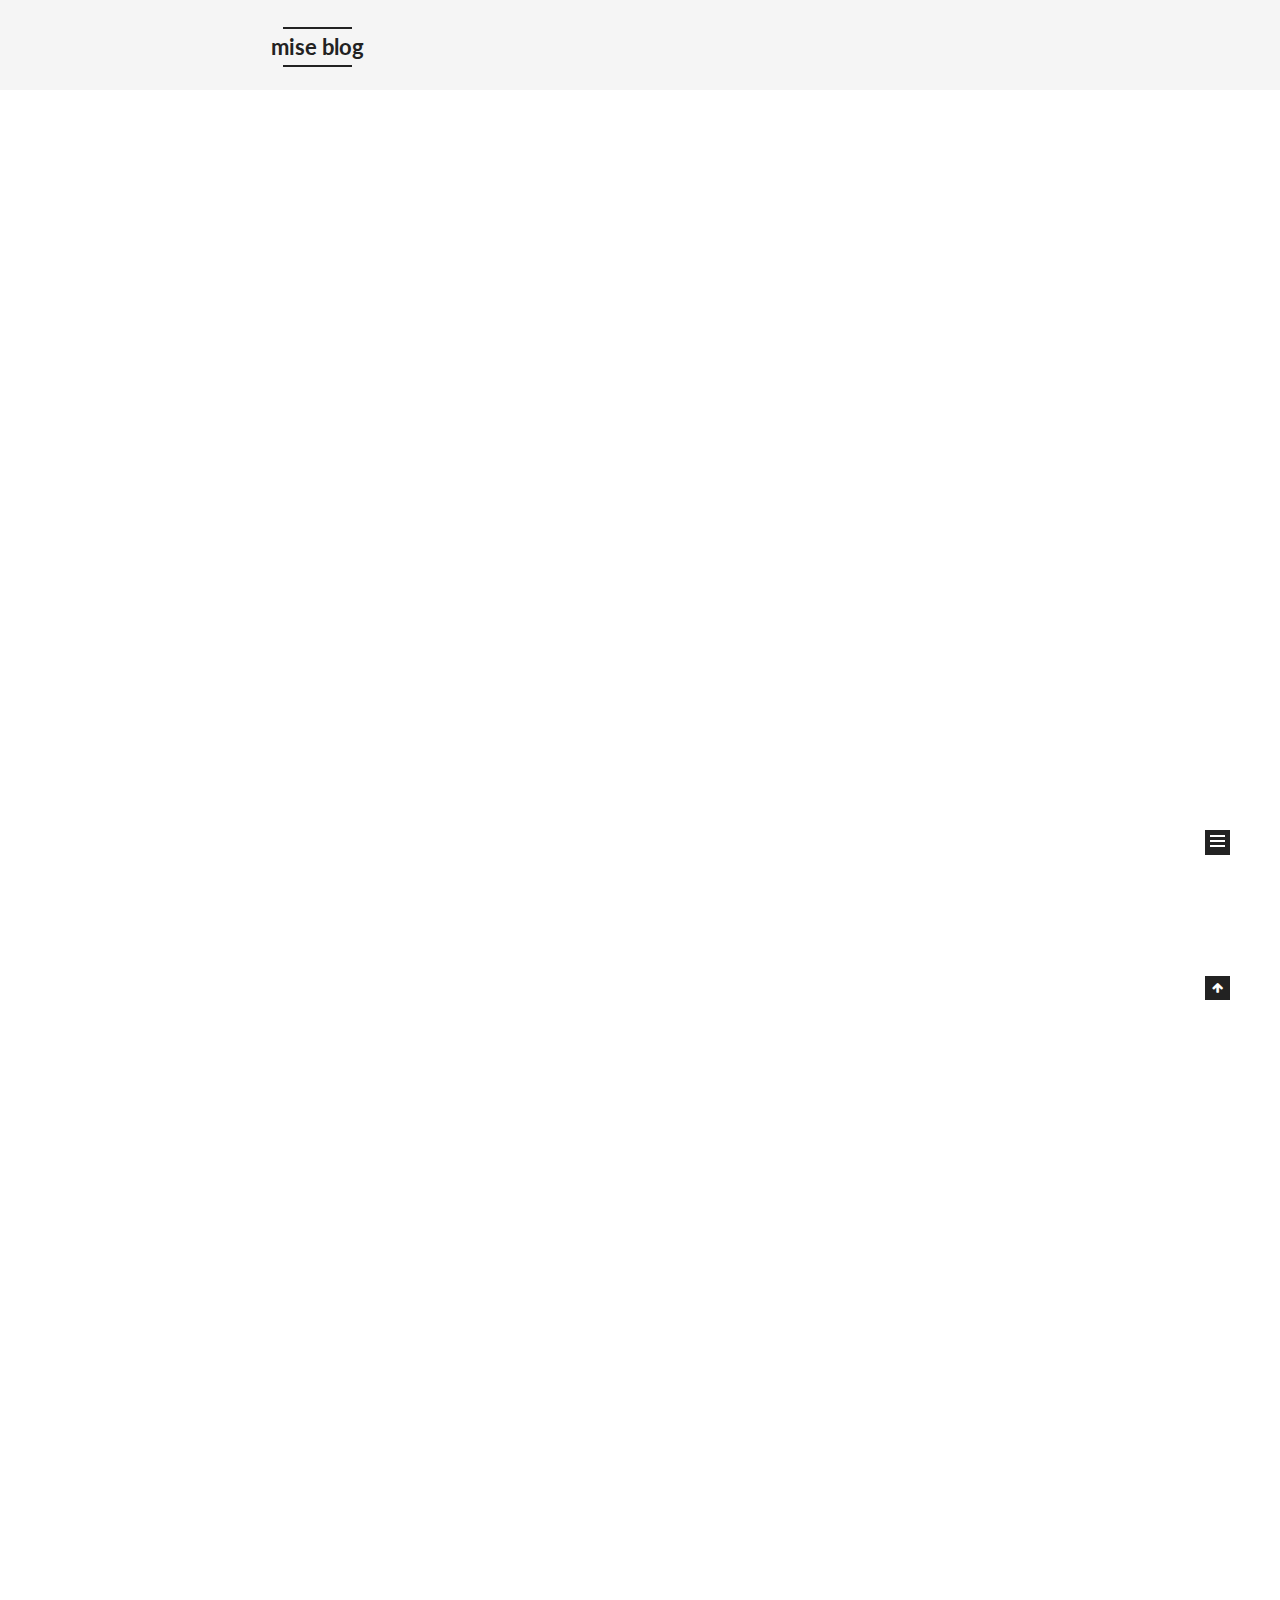
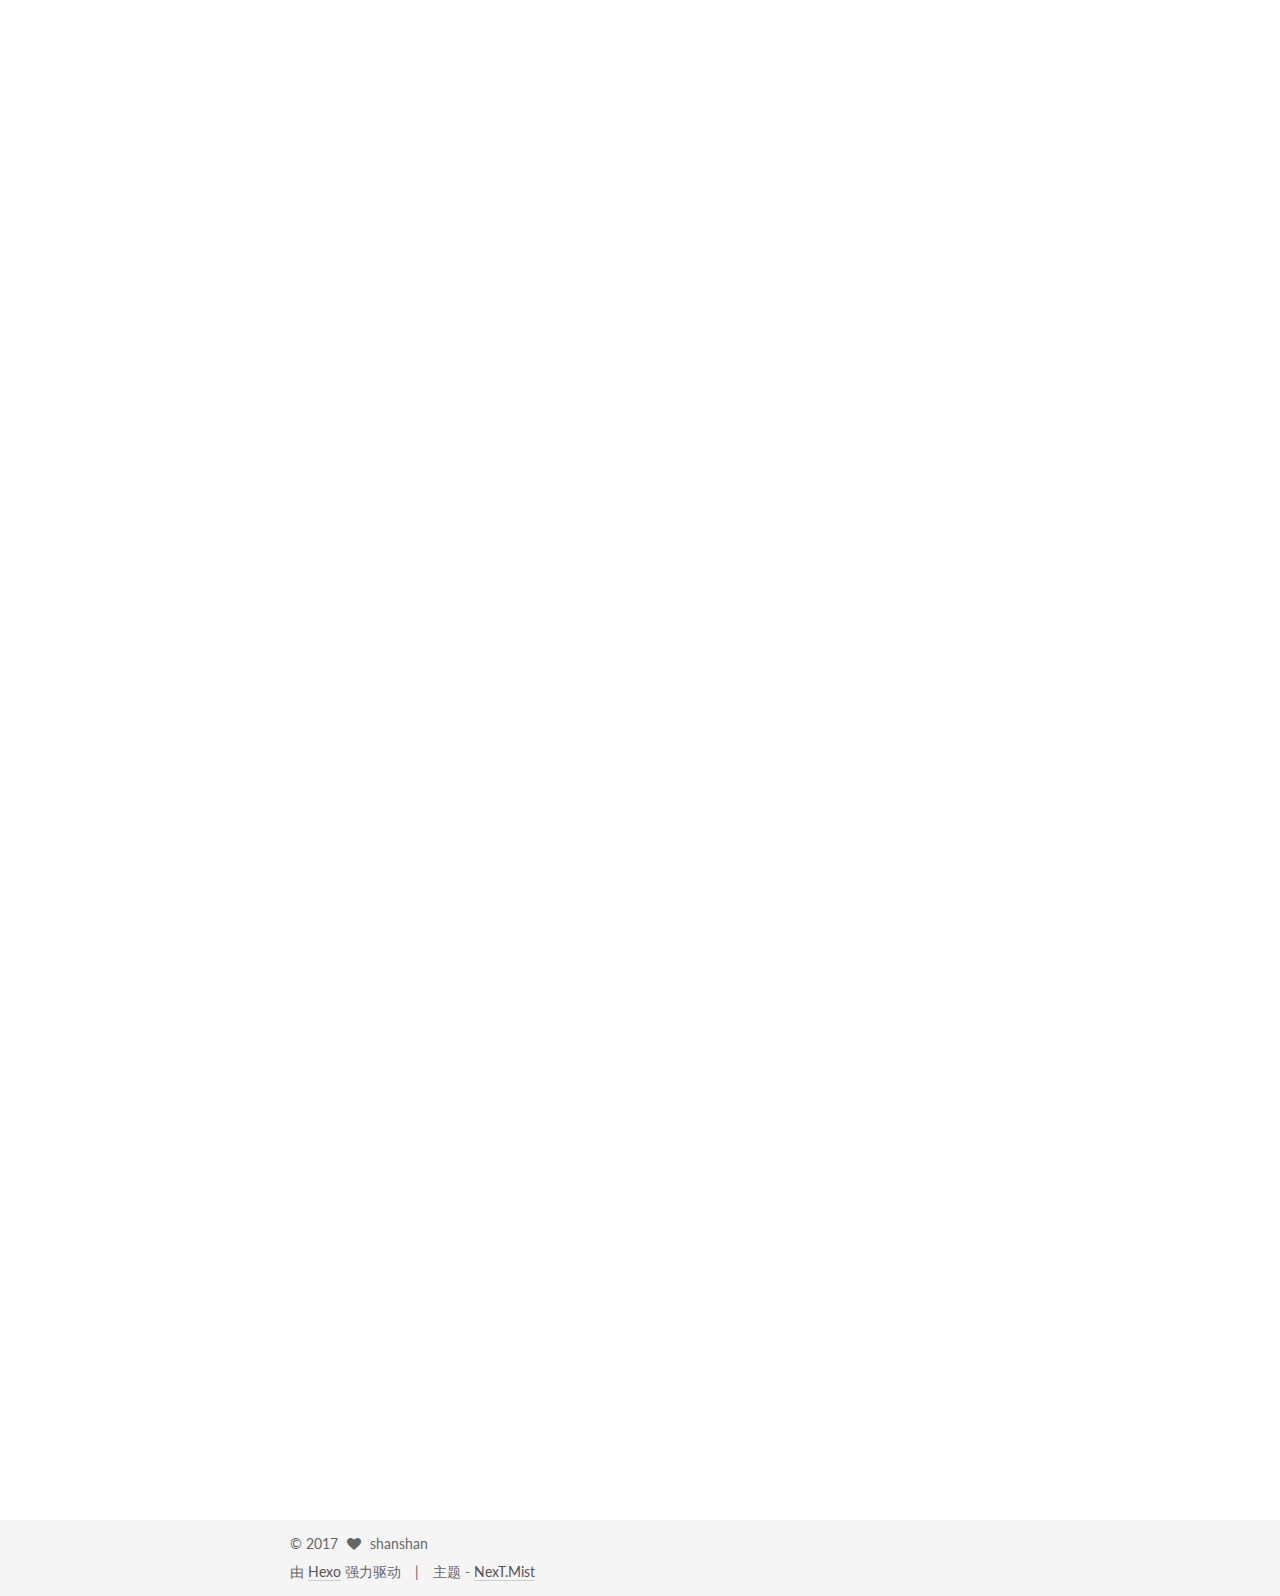
==== commit e3960d30: "Site updated: 2017-07-29 20:09:17" ====
--- a/index.html
+++ b/index.html
@@ -208,6 +208,123 @@
           <div id="content" class="content">
             
   <section id="posts" class="posts-expand">
+    
+      
+
+  
+  
+
+  
+  
+  
+
+  <article class="post post-type-normal " itemscope itemtype="http://schema.org/Article">
+
+    
+      <header class="post-header">
+
+        
+        
+          <h1 class="post-title" itemprop="name headline">
+            
+            
+              
+                
+                <a class="post-title-link" href="/2017/07/29/post1/" itemprop="url">
+                  hexo如何发表文章
+                </a>
+              
+            
+          </h1>
+        
+
+        <div class="post-meta">
+          <span class="post-time">
+            <span class="post-meta-item-icon">
+              <i class="fa fa-calendar-o"></i>
+            </span>
+            <span class="post-meta-item-text">发表于</span>
+            <time itemprop="dateCreated" datetime="2017-07-29T13:33:20+08:00" content="2017-07-29">
+              2017-07-29
+            </time>
+          </span>
+
+          
+
+          
+            
+          
+
+          
+
+          
+          
+
+          
+        </div>
+      </header>
+    
+
+
+    <div class="post-body" itemprop="articleBody">
+
+      
+      
+
+      
+        
+          
+            <p>####导语</p>
+<blockquote>
+<p>有自己的github账户，下载了git和node，安装并且配置好了hexo。是不是想尝试一下如何发表文章，或是你觉得之前的文章写的太烂，想删除文章了啊，别着急，几条命令并可以完成了哦。</p>
+</blockquote>
+<p>##发表文章</p>
+<ol>
+<li>右键git bash，输入命令：hexo new “name”。（值得注意的是git bash的地方不能是posts路径下，否则会报错）这时你已经在posts下建好了一个叫 name.md 的文件。</li>
+<li>打开 name.md 开始你的写作吧。markdown的使用可以参照官网文档。</li>
+<li><p>写好文章保存好后只需用三个命令：</p>
+<ol>
+<li>hexo g </li>
+<li>hexo s</li>
+<li>hexo d</li>
+</ol>
+<p>解释：hexo g 是 hexo generate 的简写，作用是生成静态文件；hexo s 是 hexo server 的简写，作用是在本地预览效果；hexo d 是 hexo deploy 的简写 ，作用是同步到github。这时你的文章就已经发表到你的博客了呀。<br>##删除文章</p>
+</li>
+<li>删除本地的文章。（在source/posts下）</li>
+<li>git bash 执行命令<ol>
+<li>hexo g</li>
+<li>hexo d</li>
+</ol>
+</li>
+<li>以删除成功了哦。</li>
+</ol>
+
+          
+        
+      
+    </div>
+
+    <div>
+      
+    </div>
+
+    <div>
+      
+    </div>
+
+    <footer class="post-footer">
+      
+
+      
+
+      
+      
+        <div class="post-eof"></div>
+      
+    </footer>
+  </article>
+
+
     
       
 
@@ -359,7 +476,7 @@
         <nav class="site-state motion-element">
           <div class="site-state-item site-state-posts">
             <a href="/archives">
-              <span class="site-state-item-count">1</span>
+              <span class="site-state-item-count">2</span>
               <span class="site-state-item-name">日志</span>
             </a>
           </div>
--- a/css/main.css
+++ b/css/main.css
@@ -1548,7 +1548,7 @@
   width: 4px;
   height: 4px;
   border-radius: 50%;
-  background: #c72a74;
+  background: #ff7782;
 }
 .links-of-blogroll {
   font-size: 13px;
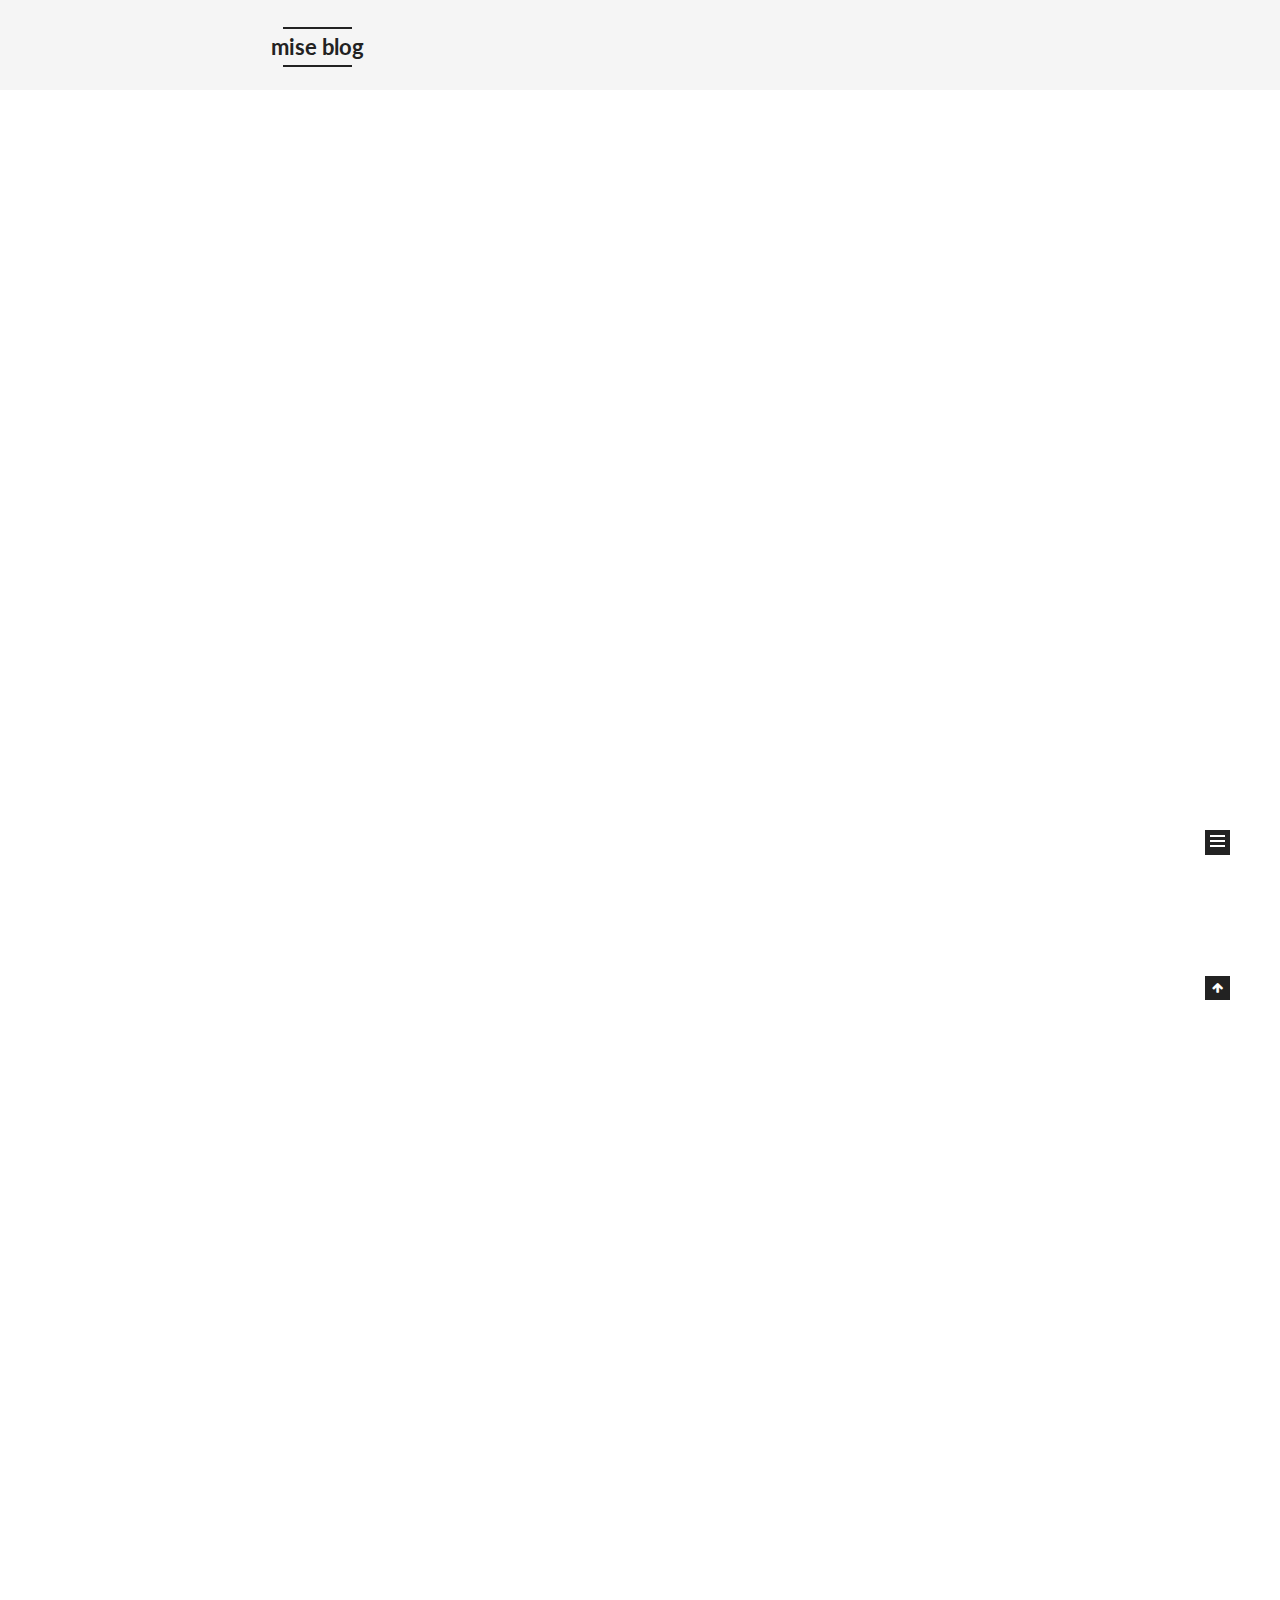
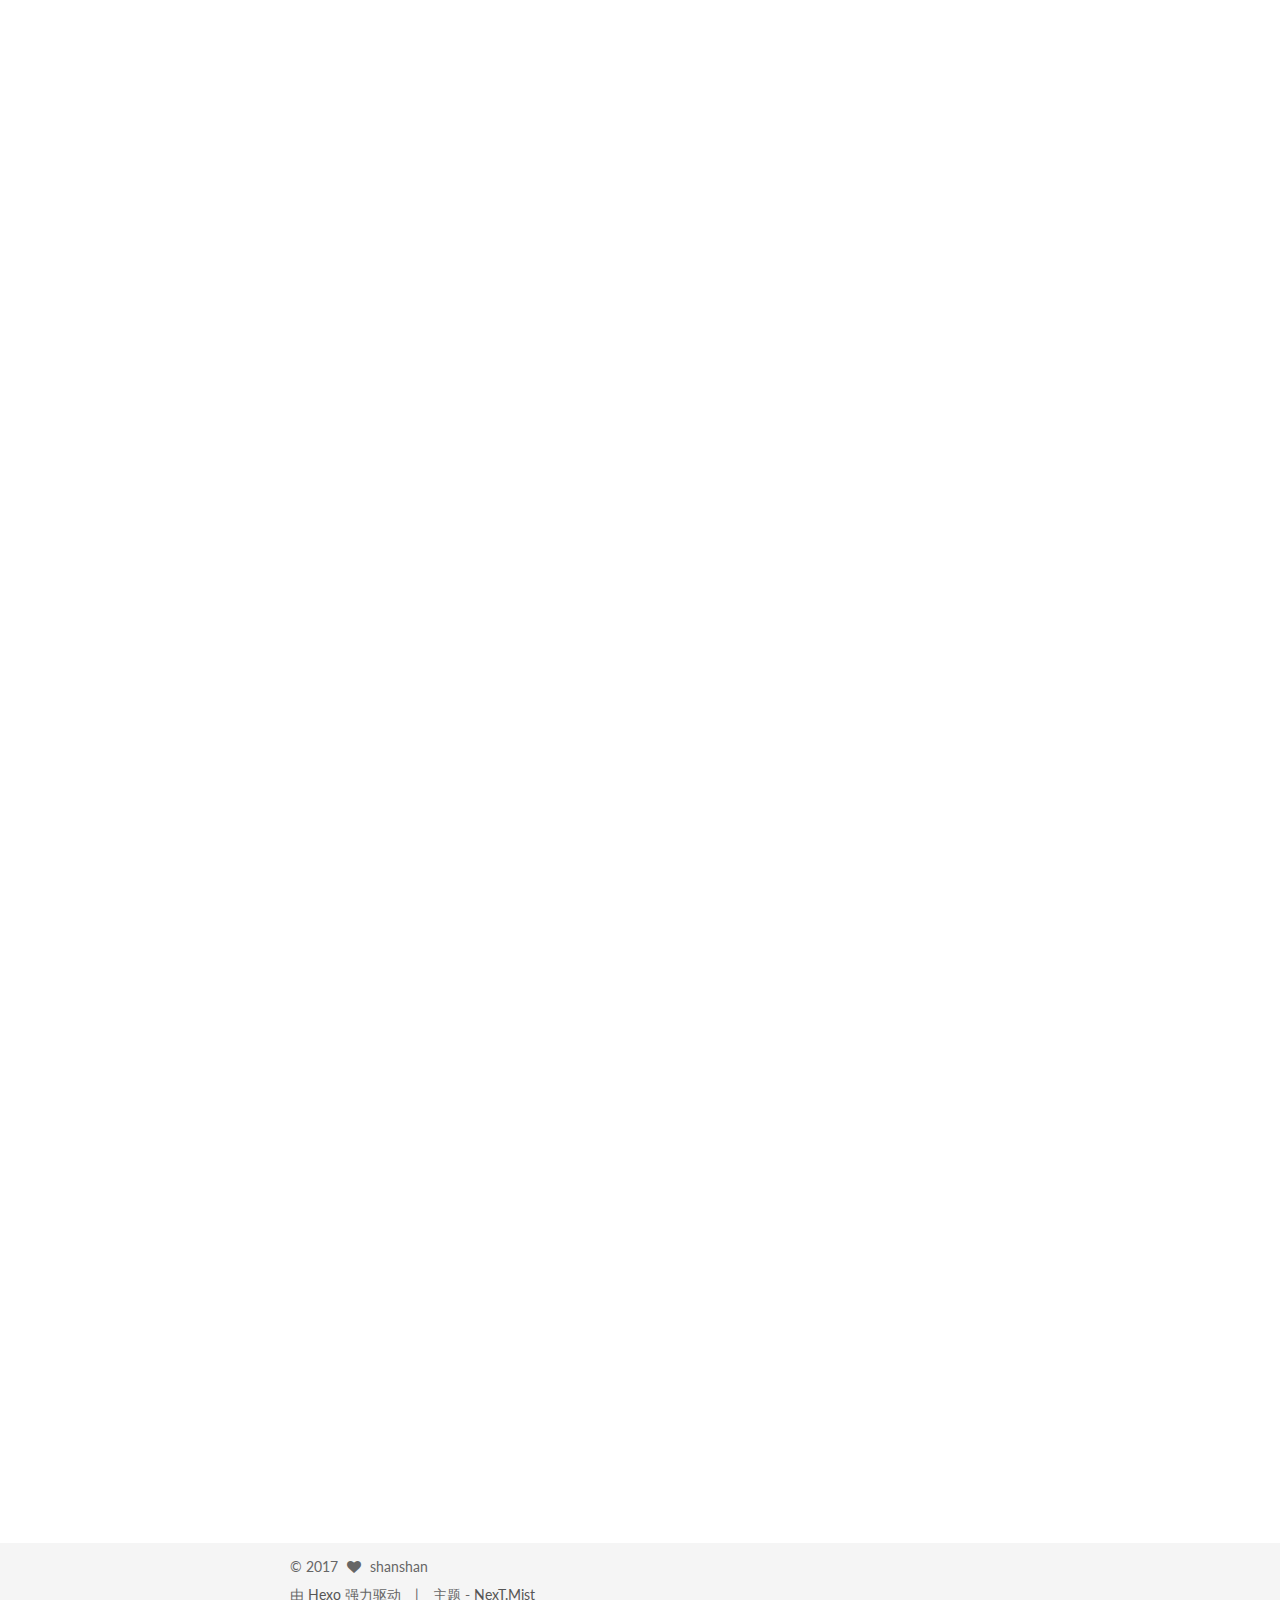
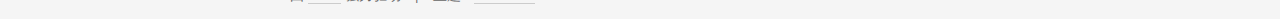
==== commit 6f048c08: "Site updated: 2017-07-29 20:13:10" ====
--- a/index.html
+++ b/index.html
@@ -274,12 +274,10 @@
       
         
           
-            <p>####导语</p>
-<blockquote>
+            <h4 id="导语"><a href="#导语" class="headerlink" title="导语"></a>导语</h4><blockquote>
 <p>有自己的github账户，下载了git和node，安装并且配置好了hexo。是不是想尝试一下如何发表文章，或是你觉得之前的文章写的太烂，想删除文章了啊，别着急，几条命令并可以完成了哦。</p>
 </blockquote>
-<p>##发表文章</p>
-<ol>
+<h2 id="发表文章"><a href="#发表文章" class="headerlink" title="发表文章"></a>发表文章</h2><ol>
 <li>右键git bash，输入命令：hexo new “name”。（值得注意的是git bash的地方不能是posts路径下，否则会报错）这时你已经在posts下建好了一个叫 name.md 的文件。</li>
 <li>打开 name.md 开始你的写作吧。markdown的使用可以参照官网文档。</li>
 <li><p>写好文章保存好后只需用三个命令：</p>
@@ -288,8 +286,8 @@
 <li>hexo s</li>
 <li>hexo d</li>
 </ol>
-<p>解释：hexo g 是 hexo generate 的简写，作用是生成静态文件；hexo s 是 hexo server 的简写，作用是在本地预览效果；hexo d 是 hexo deploy 的简写 ，作用是同步到github。这时你的文章就已经发表到你的博客了呀。<br>##删除文章</p>
-</li>
+<p>解释：hexo g 是 hexo generate 的简写，作用是生成静态文件；hexo s 是 hexo server 的简写，作用是在本地预览效果；hexo d 是 hexo deploy 的简写 ，作用是同步到github。这时你的文章就已经发表到你的博客了呀。</p>
+<h2 id="删除文章"><a href="#删除文章" class="headerlink" title="删除文章"></a>删除文章</h2></li>
 <li>删除本地的文章。（在source/posts下）</li>
 <li>git bash 执行命令<ol>
 <li>hexo g</li>
--- a/css/main.css
+++ b/css/main.css
@@ -1548,7 +1548,7 @@
   width: 4px;
   height: 4px;
   border-radius: 50%;
-  background: #ff7782;
+  background: #7c3845;
 }
 .links-of-blogroll {
   font-size: 13px;
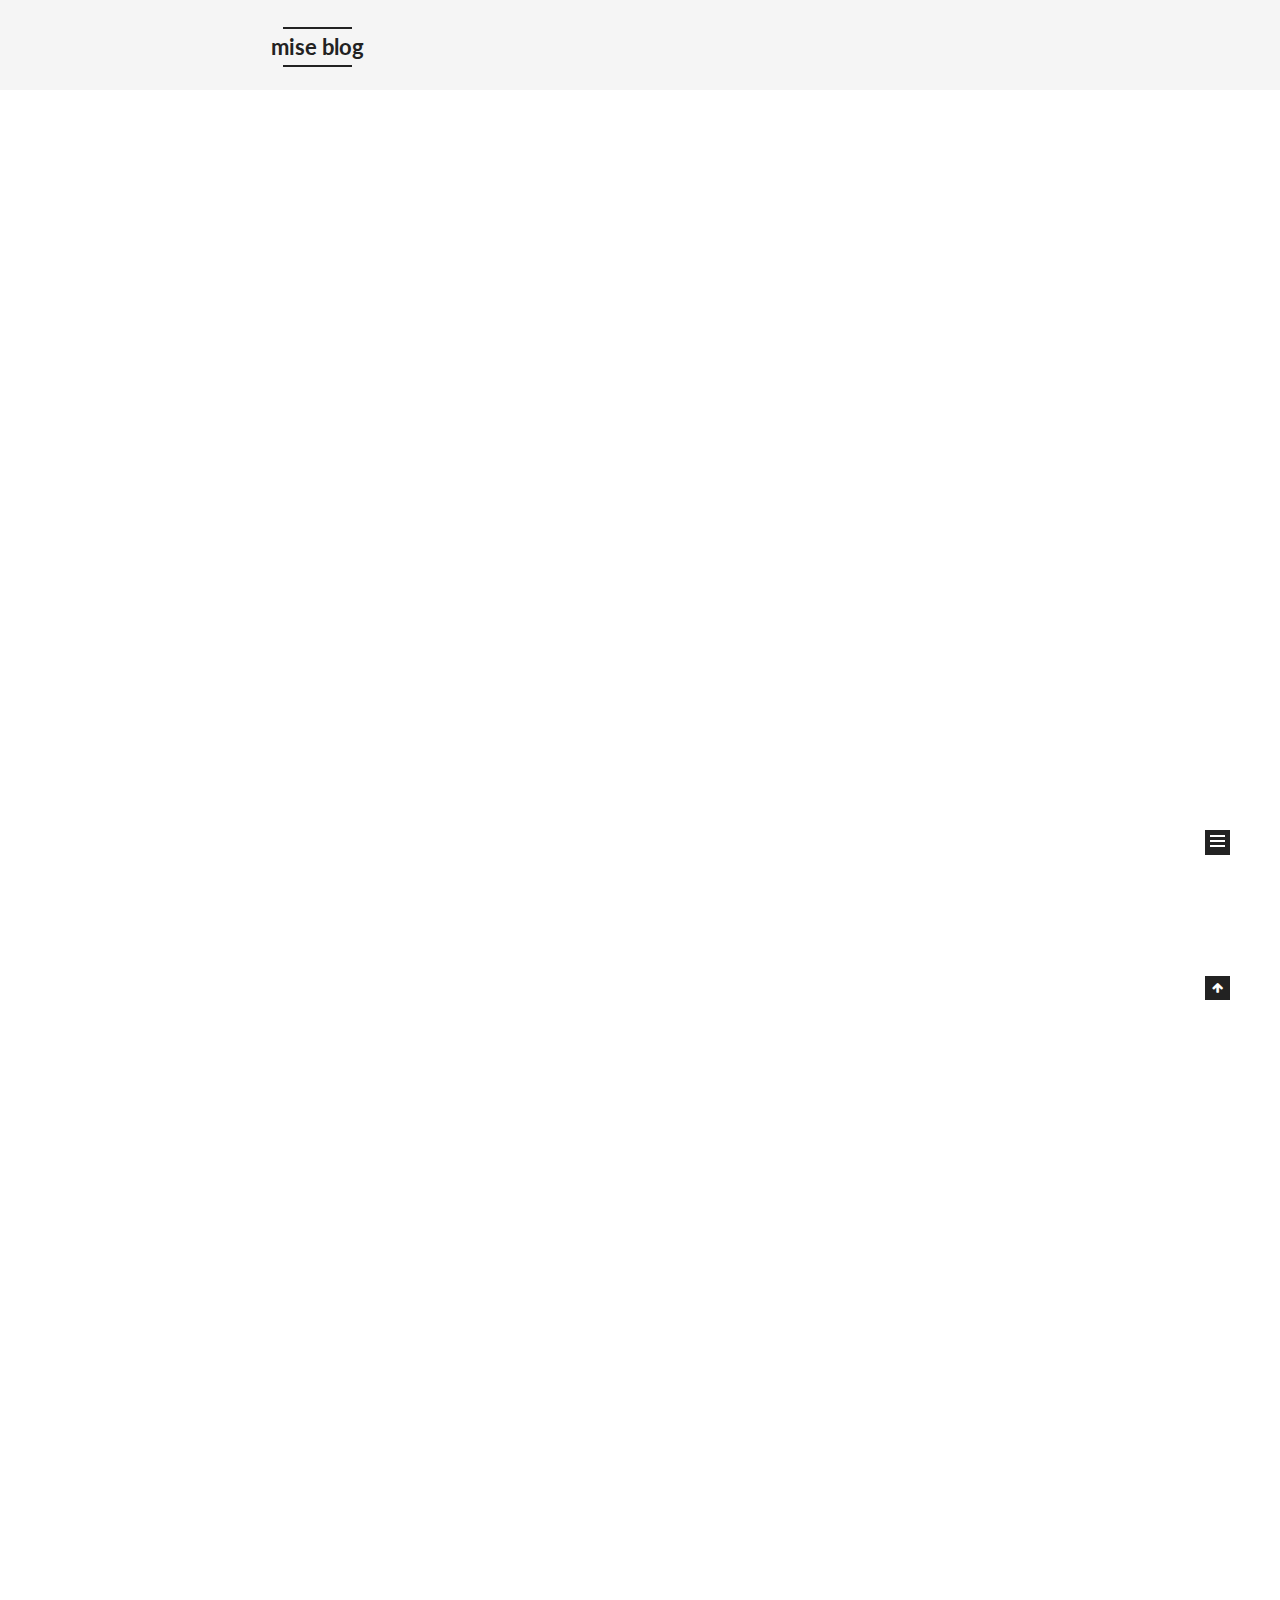
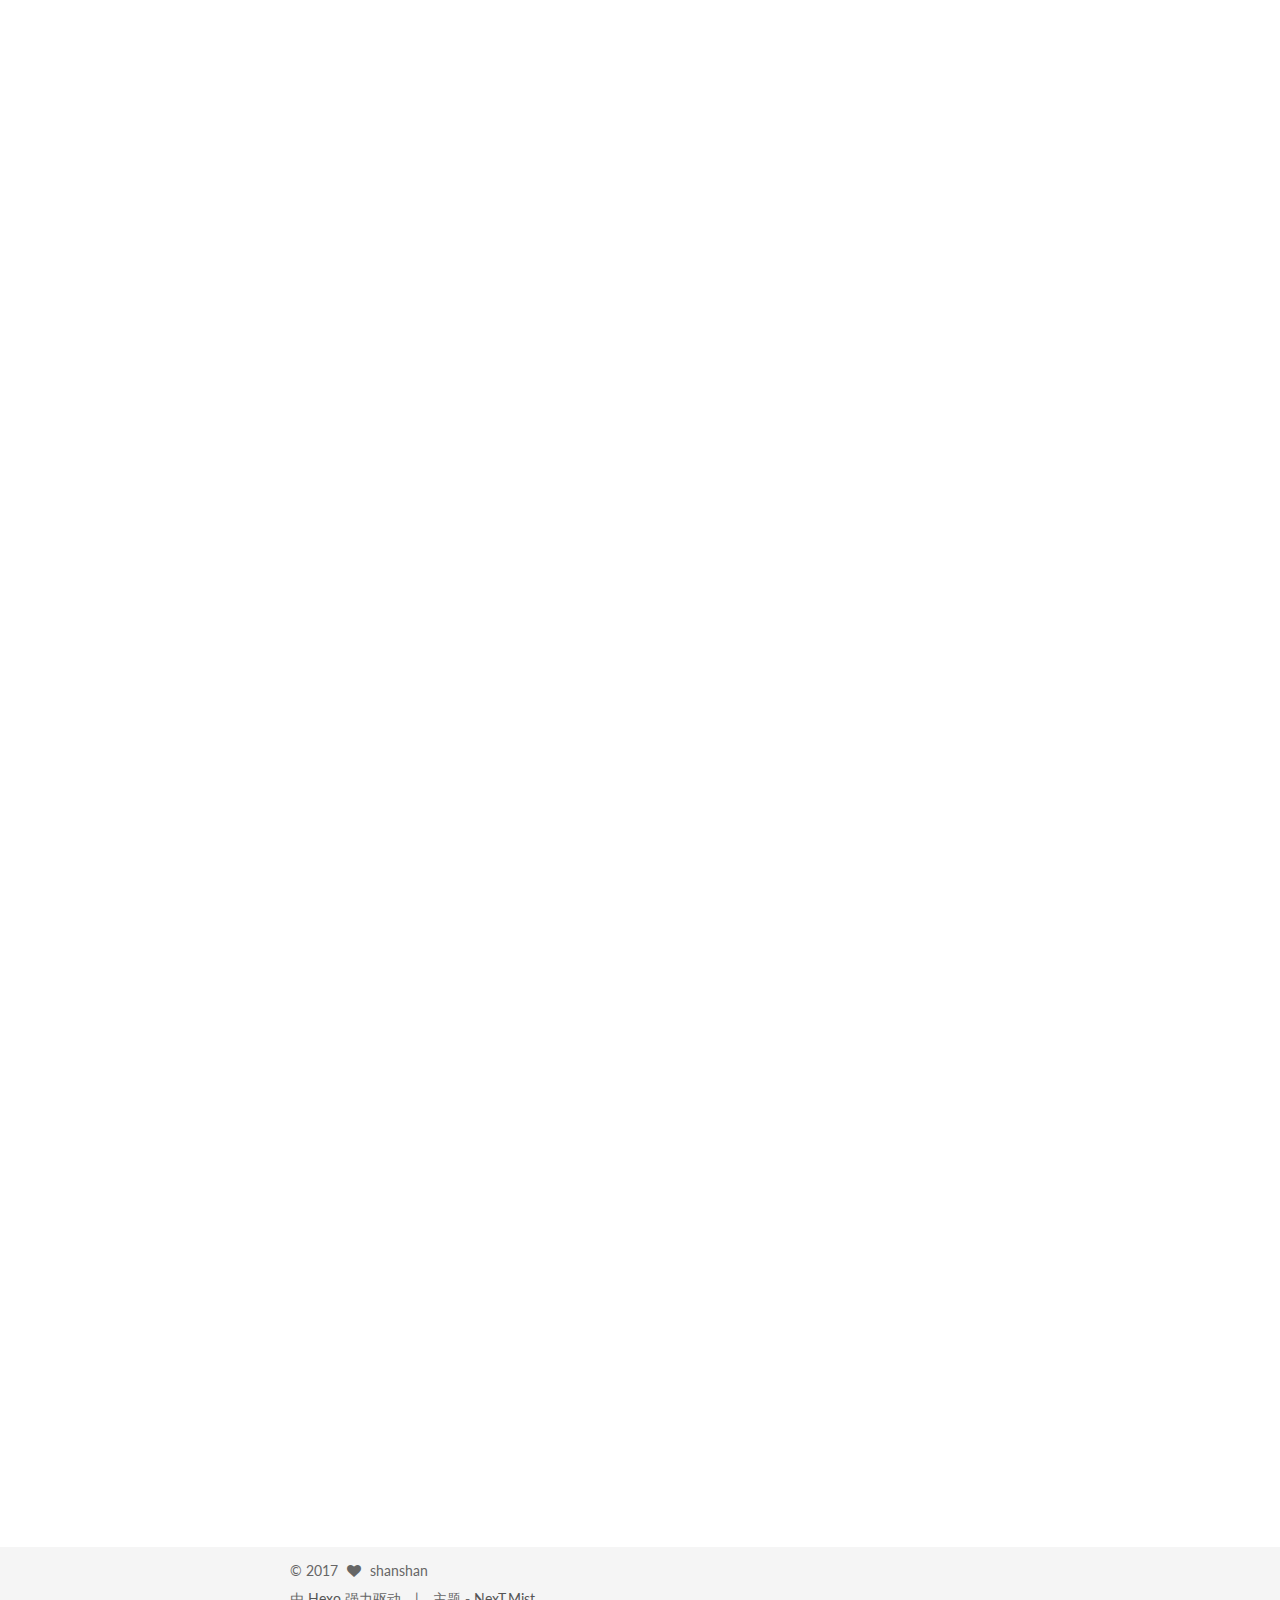
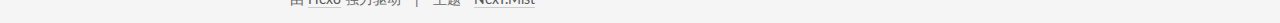
==== commit 7c97c84a: "Site updated: 2017-07-29 20:25:30" ====
--- a/index.html
+++ b/index.html
@@ -287,7 +287,9 @@
 <li>hexo d</li>
 </ol>
 <p>解释：hexo g 是 hexo generate 的简写，作用是生成静态文件；hexo s 是 hexo server 的简写，作用是在本地预览效果；hexo d 是 hexo deploy 的简写 ，作用是同步到github。这时你的文章就已经发表到你的博客了呀。</p>
-<h2 id="删除文章"><a href="#删除文章" class="headerlink" title="删除文章"></a>删除文章</h2></li>
+</li>
+</ol>
+<h2 id="删除文章"><a href="#删除文章" class="headerlink" title="删除文章"></a>删除文章</h2><ol>
 <li>删除本地的文章。（在source/posts下）</li>
 <li>git bash 执行命令<ol>
 <li>hexo g</li>
--- a/css/main.css
+++ b/css/main.css
@@ -1548,7 +1548,7 @@
   width: 4px;
   height: 4px;
   border-radius: 50%;
-  background: #7c3845;
+  background: #ffff86;
 }
 .links-of-blogroll {
   font-size: 13px;
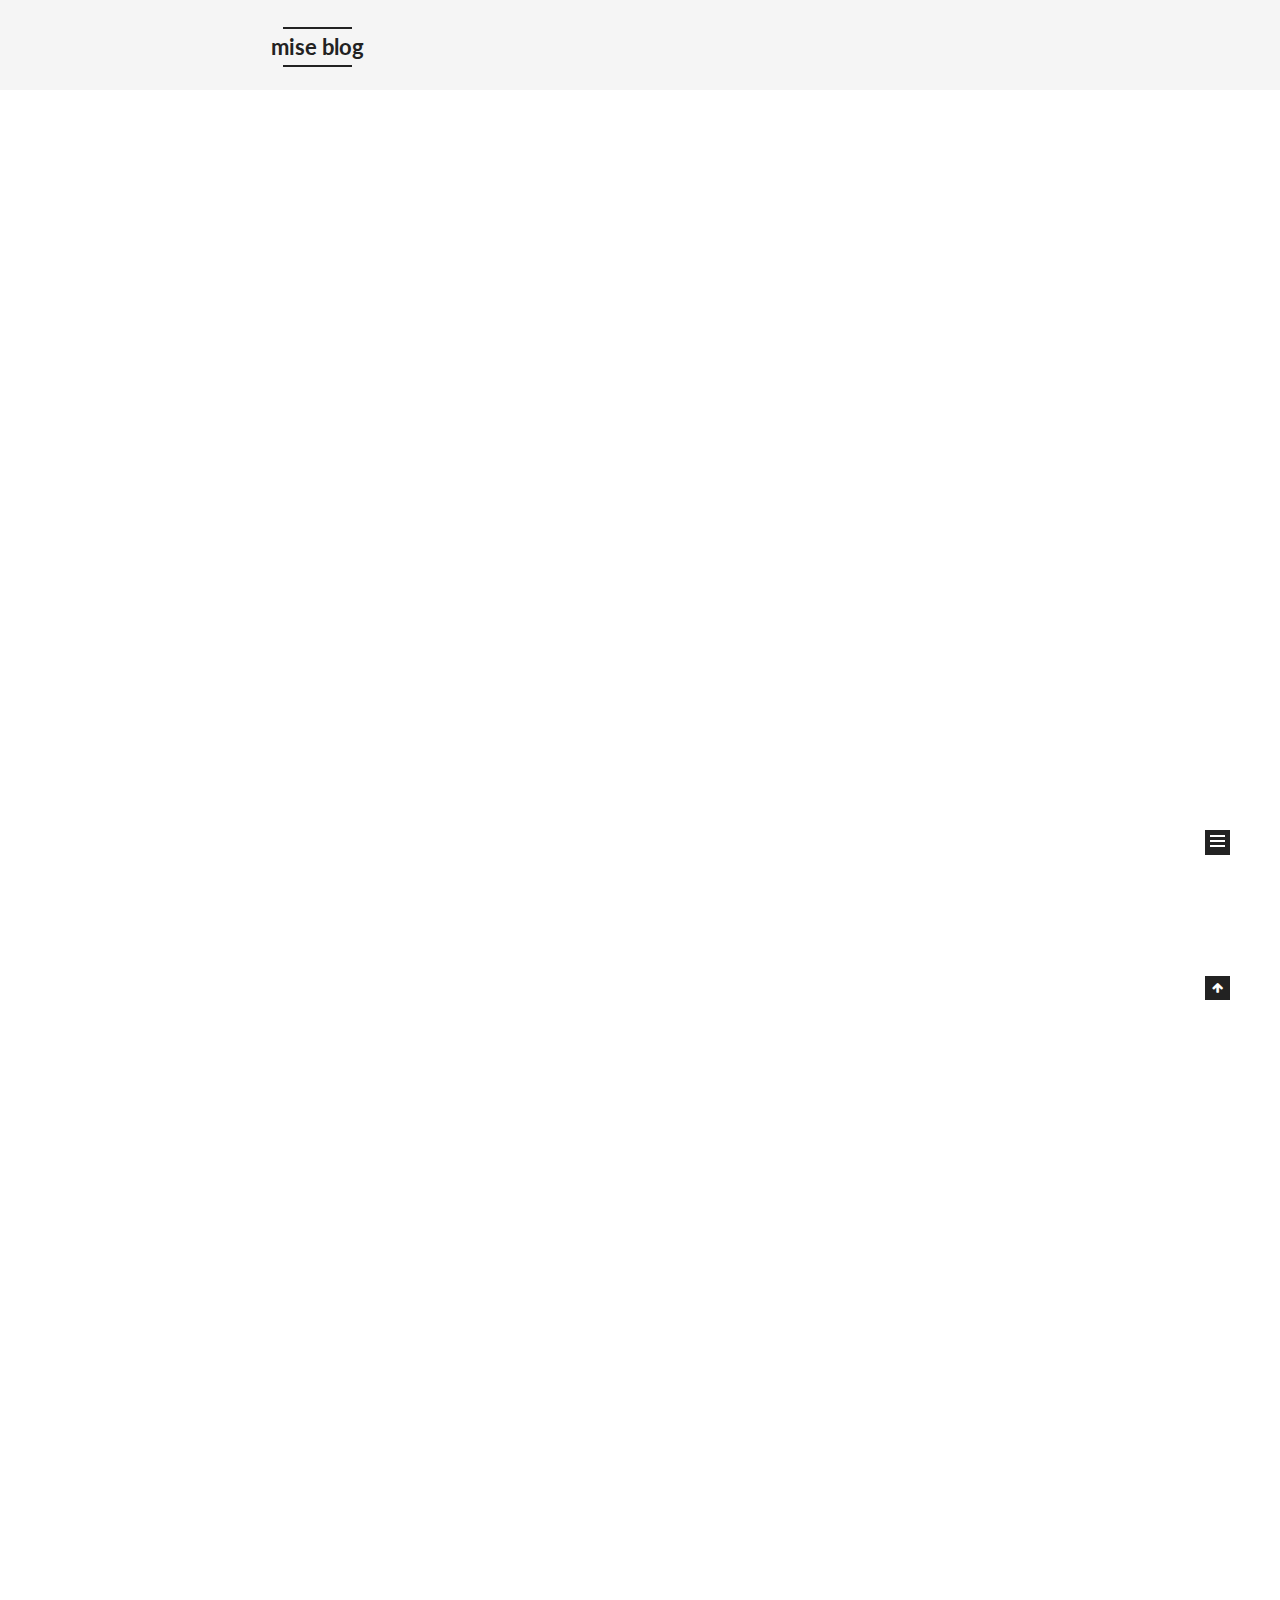
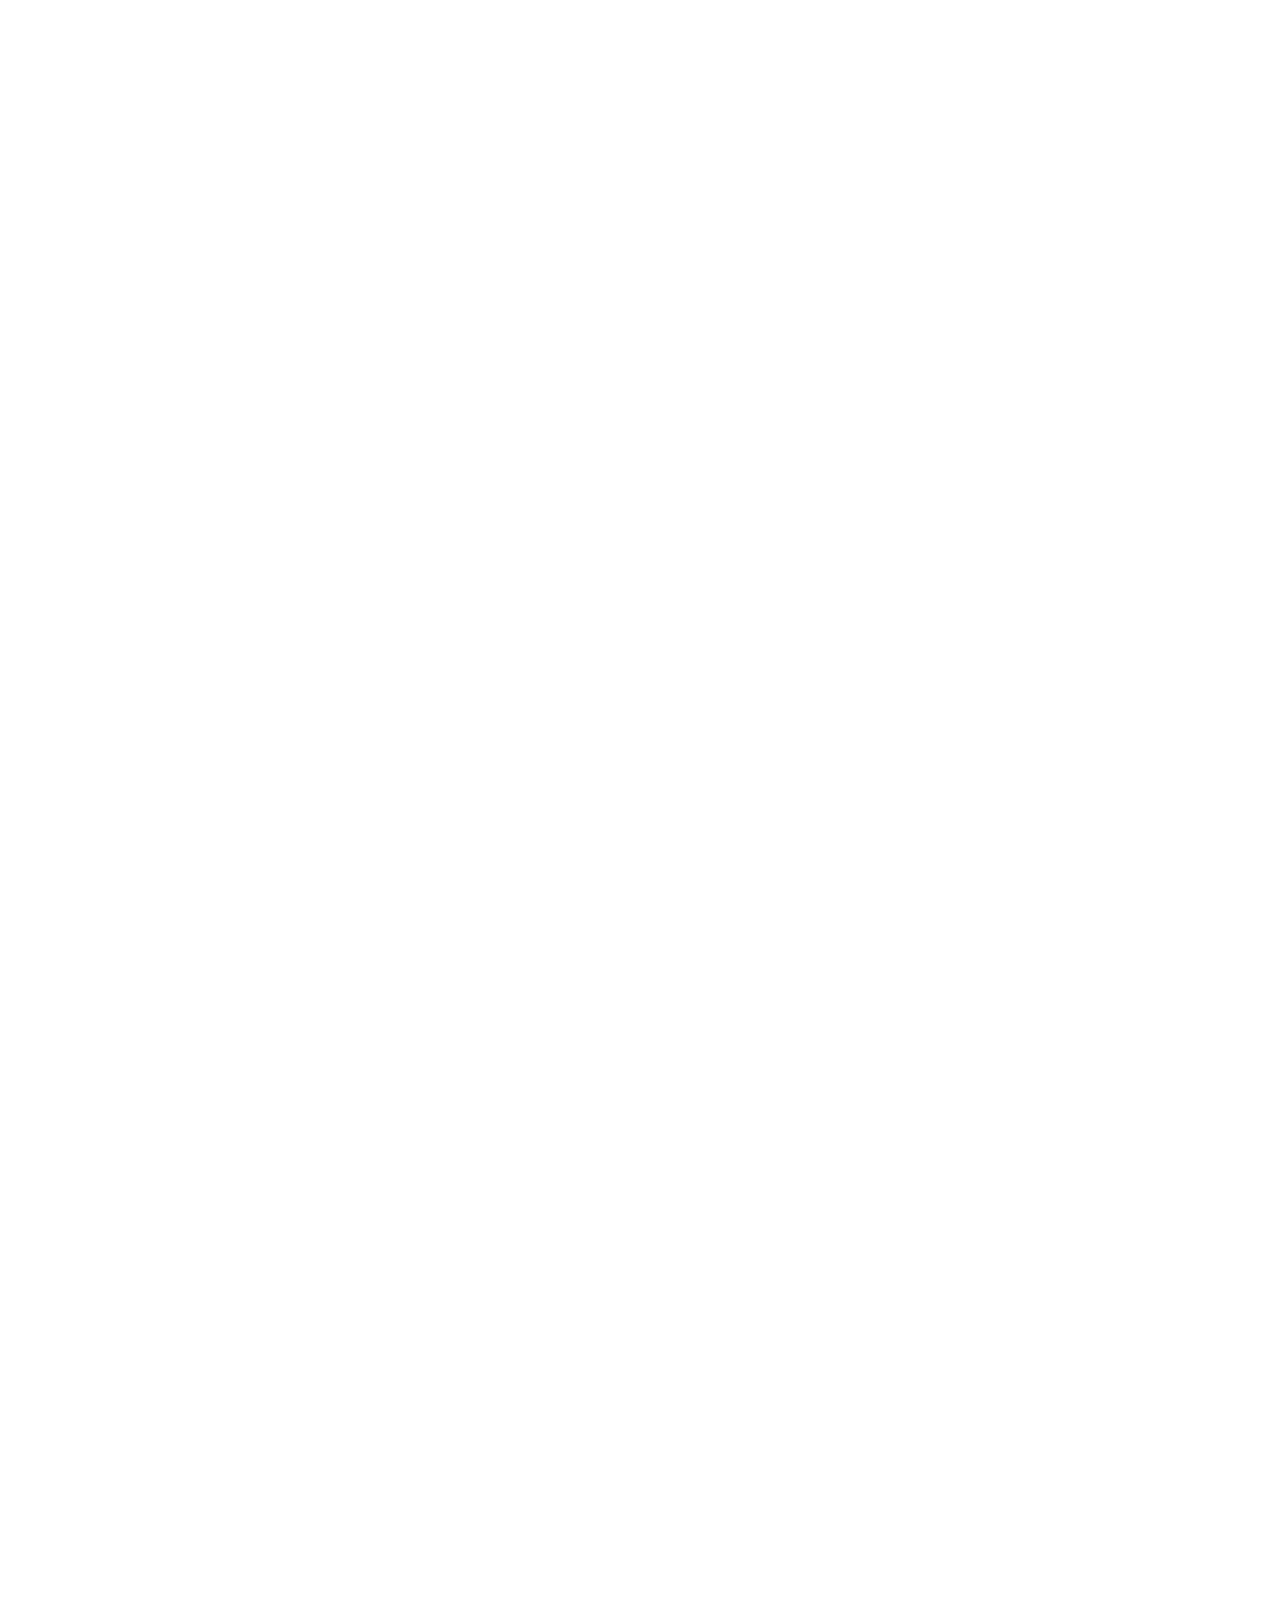
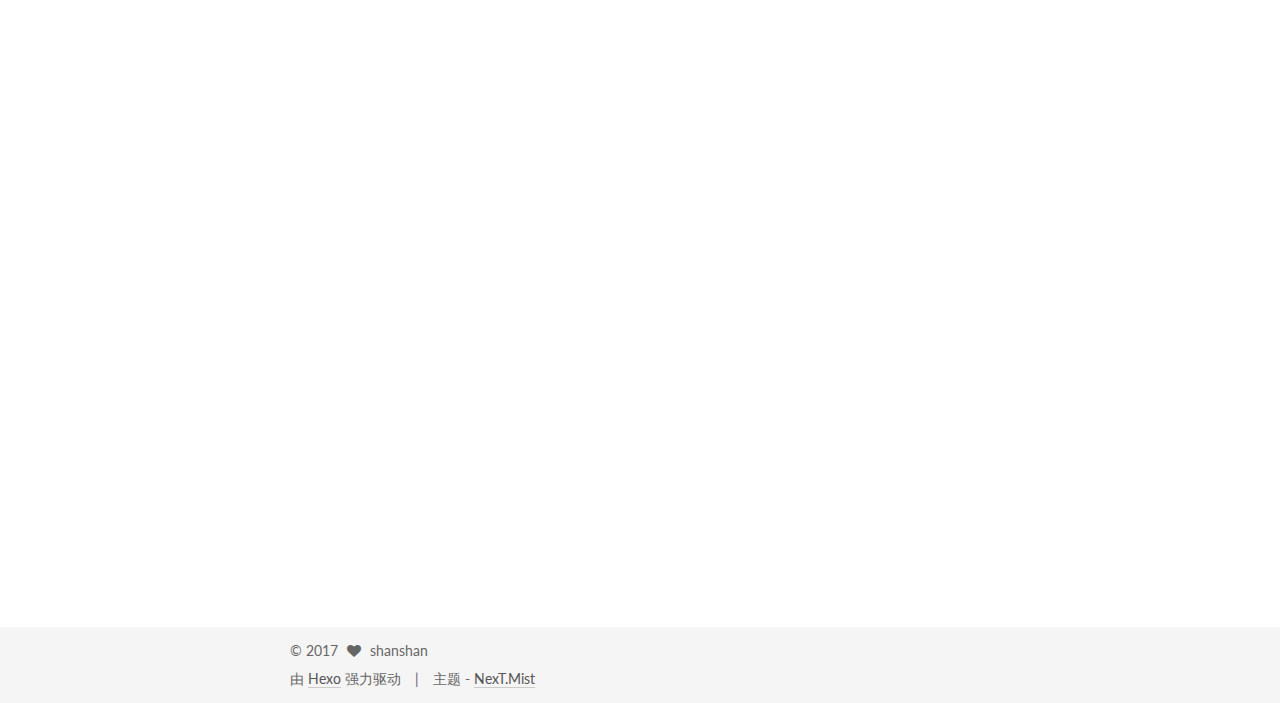
==== commit e7f3da55: "Site updated: 2017-10-11 12:41:08" ====
--- a/index.html
+++ b/index.html
@@ -208,6 +208,105 @@
           <div id="content" class="content">
             
   <section id="posts" class="posts-expand">
+    
+      
+
+  
+  
+
+  
+  
+  
+
+  <article class="post post-type-normal " itemscope itemtype="http://schema.org/Article">
+
+    
+      <header class="post-header">
+
+        
+        
+          <h1 class="post-title" itemprop="name headline">
+            
+            
+              
+                
+                <a class="post-title-link" href="/2017/10/11/post2/" itemprop="url">
+                  javascript之对象
+                </a>
+              
+            
+          </h1>
+        
+
+        <div class="post-meta">
+          <span class="post-time">
+            <span class="post-meta-item-icon">
+              <i class="fa fa-calendar-o"></i>
+            </span>
+            <span class="post-meta-item-text">发表于</span>
+            <time itemprop="dateCreated" datetime="2017-10-11T11:00:43+08:00" content="2017-10-11">
+              2017-10-11
+            </time>
+          </span>
+
+          
+
+          
+            
+          
+
+          
+
+          
+          
+
+          
+        </div>
+      </header>
+    
+
+
+    <div class="post-body" itemprop="articleBody">
+
+      
+      
+
+      
+        
+          
+            <p>####导语</p>
+<blockquote>
+<p>对象是一种数据类型，包含在对象里面的数据可以通过两种形式访问：属性（property）和方法（method），属性是隶属于某个特定对象的变量；方法是只有某个特定对象才能调用的函数。对象就是由一些属性和方法结合在一起而构成的一个数据实体。</p>
+<p>##内建对象<br> 内建对象是预先定义好的对象，比如Date、Array、Math。<br> 创建内建对象只需：<br> var person = new Array<br>new 关键字是在创建一个Array对象的新实例。<br> 每个内建对象都有许多属性和方法，比如想要查询Araay的长度，就可以使用person.length。Date对象提供了许多方法，getHours（）、getMonth、getDay等，以供人们用来检索与特定日期有关的各种信息。  </p>
+</blockquote>
+<p>##宿主对象<br>宿主对象是由浏览器提供的预定义对象，包括Form、Image和Element等。我们可以通过这些对象获得网页上表单、图像和各种表单元素等信息。</p>
+
+          
+        
+      
+    </div>
+
+    <div>
+      
+    </div>
+
+    <div>
+      
+    </div>
+
+    <footer class="post-footer">
+      
+
+      
+
+      
+      
+        <div class="post-eof"></div>
+      
+    </footer>
+  </article>
+
+
     
       
 
@@ -476,7 +575,7 @@
         <nav class="site-state motion-element">
           <div class="site-state-item site-state-posts">
             <a href="/archives">
-              <span class="site-state-item-count">2</span>
+              <span class="site-state-item-count">3</span>
               <span class="site-state-item-name">日志</span>
             </a>
           </div>
--- a/css/main.css
+++ b/css/main.css
@@ -1548,7 +1548,7 @@
   width: 4px;
   height: 4px;
   border-radius: 50%;
-  background: #ffff86;
+  background: #b5750b;
 }
 .links-of-blogroll {
   font-size: 13px;
